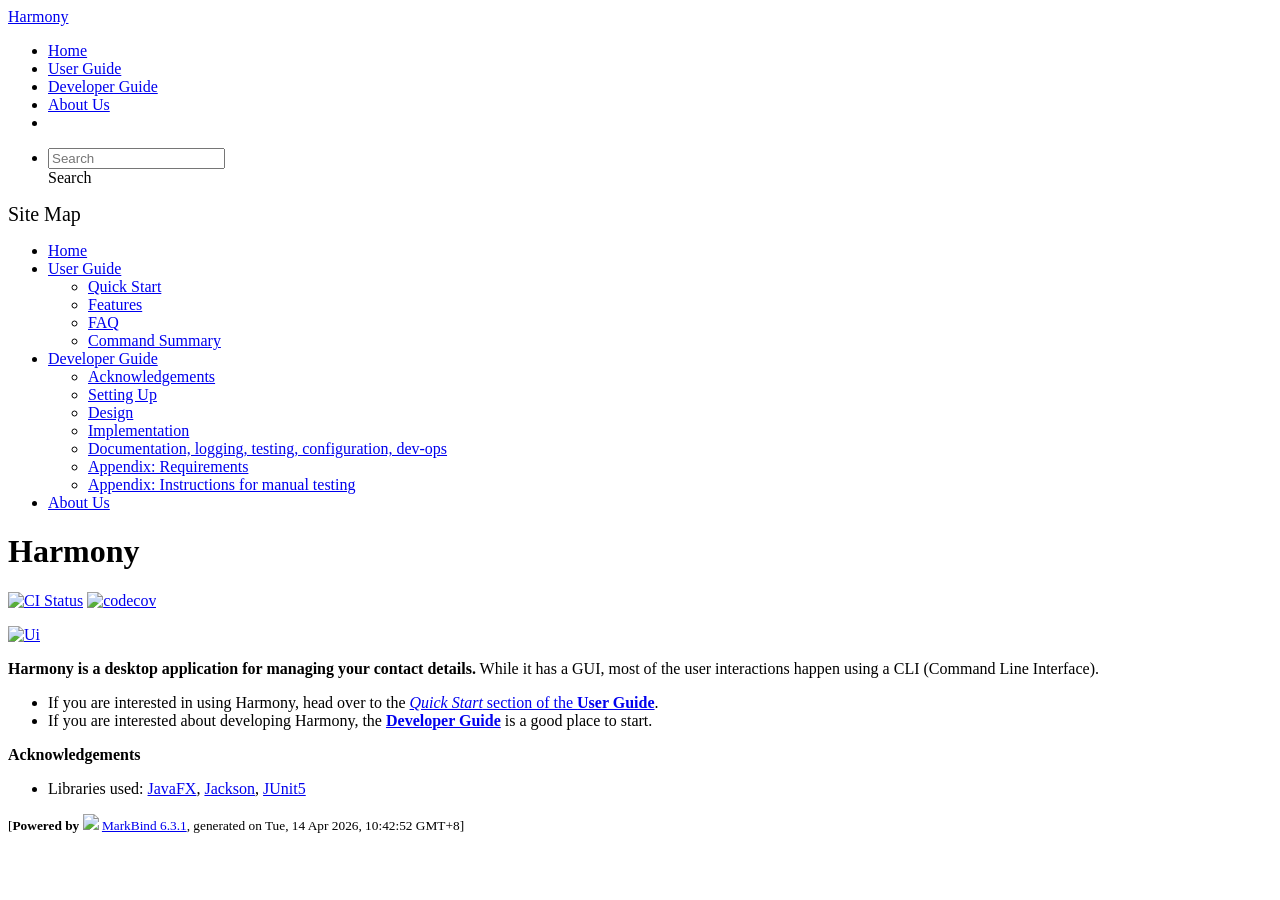
==== index.html @ 98538213 "deploy: 7604fae4b30112987d051586077d49320c16d81e" ====
<!DOCTYPE html>
<html>
<head>
    <meta charset="utf-8">
    <meta http-equiv="X-UA-Compatible" content="IE=edge">
    <meta name="generator" content="MarkBind 6.3.1">
    <meta name="viewport" content="width=device-width, initial-scale=1"><title>Harmony</title> <link rel="stylesheet" href="/tp/markbind/css/bootstrap.min.css"> <link rel="stylesheet" href="/tp/markbind/fontawesome/css/all.min.css"> <link rel="stylesheet" href="/tp/markbind/glyphicons/css/bootstrap-glyphicons.min.css"><link rel="stylesheet" href="/tp/markbind/css/codeblock-light.min.css"><link rel="stylesheet" href="/tp/markbind/css/markbind.min.css"><link rel="stylesheet" href="/tp/plugins/markbind-plugin-anchors/markbind-plugin-anchors.css"><link rel="stylesheet" href="/tp/plugins/markbind-plugin-tree/markbind-plugin-tree.css">
    
  <link rel="stylesheet" href="/tp/stylesheets/main.css">
<link rel="icon" href="/tp/images/SeEduLogo.png"></head>
<script>
  const baseUrl = '/tp'
</script>
<body  data-code-theme="light">
<div id="app"><!--[--><header sticky><div data-v-26aac3dc><nav class="navbar navbar-expand-md d-print-none navbar-dark bg-dark" data-v-26aac3dc><div class="container-fluid" data-v-26aac3dc><div class="navbar-left" data-v-26aac3dc><!--[--><a href="/tp/index.html" title="Home" class="navbar-brand">Harmony</a><!--]--></div><div class="navbar-default" data-v-26aac3dc><ul class="navbar-nav me-auto mt-2 mt-lg-0" data-v-26aac3dc><!--[--> <li><a href="/tp/index.html" class="nav-link">Home</a></li> <li><a href="/tp/UserGuide.html" class="nav-link">User Guide</a></li> <li><a href="/tp/DeveloperGuide.html" class="nav-link">Developer Guide</a></li> <li><a href="/tp/AboutUs.html" class="nav-link">About Us</a></li> <li><a href="https://github.com/AY2526S2-CS2103T-W09-1/tp" target="_blank" class="nav-link"><span><span aria-hidden="true" class="fab fa-github"></span></span></a></li> <!--]--></ul></div><ul class="navbar-nav navbar-right" data-v-26aac3dc><!--[--><li><form class="navbar-form"><div style="position:relative;" class="dropdown" data-v-00e26d0a><!--[--><input value="" data-bs-toggle="dropdown" type="text" class="form-control" placeholder="Search" autocomplete="off" data-v-00e26d0a><div class="form-control placeholder-div-hidden" data-v-00e26d0a>Search</div><!--]--><ul class="dropdown-menu search-dropdown-menu dropdown-menu-hidden dropdown-menu-end" data-v-00e26d0a><!--[--><!--]--></ul></div></form></li><!--]--></ul></div></nav><div style="display:none;" class="lower-navbar-container" data-v-26aac3dc><!--[--><!----><!----><!--]--></div></div></header> <div id="flex-body"><nav id="site-nav" data-v-6b1b63d2><!--[--><div class="site-nav-top"><div class="fw-bold mb-2" style="font-size:1.25rem;">Site Map</div></div> <div class="nav-component slim-scroll"><div class="site-nav-root"><!--[--><ul class="site-nav-list site-nav-list-root" data-v-6b1b63d2><!--[--><li><div class="site-nav-default-list-item site-nav-list-item-0" onclick="handleSiteNavClick(this)"><a href="/tp/index.html">Home</a></div></li> <li><div class="site-nav-default-list-item site-nav-list-item-0" onclick="handleSiteNavClick(this)"><a href="/tp/UserGuide.html">User Guide</a> <div class="site-nav-dropdown-btn-container"><i class="site-nav-dropdown-btn-icon site-nav-rotate-icon" onclick="handleSiteNavClick(this.parentNode.parentNode, false); event.stopPropagation();"><span class="glyphicon glyphicon-menu-down" aria-hidden="true"></span></i></div></div><ul class="site-nav-dropdown-container site-nav-dropdown-container-open site-nav-list"><li><div class="site-nav-default-list-item site-nav-list-item-1" onclick="handleSiteNavClick(this)"><a href="/tp/UserGuide.html#quick-start">Quick Start</a></div></li> <li><div class="site-nav-default-list-item site-nav-list-item-1" onclick="handleSiteNavClick(this)"><a href="/tp/UserGuide.html#features">Features</a></div></li> <li><div class="site-nav-default-list-item site-nav-list-item-1" onclick="handleSiteNavClick(this)"><a href="/tp/UserGuide.html#faq">FAQ</a></div></li> <li><div class="site-nav-default-list-item site-nav-list-item-1" onclick="handleSiteNavClick(this)"><a href="/tp/UserGuide.html#faq">Command Summary</a></div></li></ul></li> <li><div class="site-nav-default-list-item site-nav-list-item-0" onclick="handleSiteNavClick(this)"><a href="/tp/DeveloperGuide.html">Developer Guide</a> <div class="site-nav-dropdown-btn-container"><i class="site-nav-dropdown-btn-icon site-nav-rotate-icon" onclick="handleSiteNavClick(this.parentNode.parentNode, false); event.stopPropagation();"><span class="glyphicon glyphicon-menu-down" aria-hidden="true"></span></i></div></div><ul class="site-nav-dropdown-container site-nav-dropdown-container-open site-nav-list"><li><div class="site-nav-default-list-item site-nav-list-item-1" onclick="handleSiteNavClick(this)"><a href="/tp/DeveloperGuide.html#acknowledgements">Acknowledgements</a></div></li> <li><div class="site-nav-default-list-item site-nav-list-item-1" onclick="handleSiteNavClick(this)"><a href="/tp/DeveloperGuide.html#setting-up-getting-started">Setting Up</a></div></li> <li><div class="site-nav-default-list-item site-nav-list-item-1" onclick="handleSiteNavClick(this)"><a href="/tp/DeveloperGuide.html#design">Design</a></div></li> <li><div class="site-nav-default-list-item site-nav-list-item-1" onclick="handleSiteNavClick(this)"><a href="/tp/DeveloperGuide.html#implementation">Implementation</a></div></li> <li><div class="site-nav-default-list-item site-nav-list-item-1" onclick="handleSiteNavClick(this)"><a href="/tp/DeveloperGuide.html#documentation-logging-testing-configuration-dev-ops">Documentation, logging, testing, configuration, dev-ops</a></div></li> <li><div class="site-nav-default-list-item site-nav-list-item-1" onclick="handleSiteNavClick(this)"><a href="/tp/DeveloperGuide.html#appendix-requirements">Appendix: Requirements</a></div></li> <li><div class="site-nav-default-list-item site-nav-list-item-1" onclick="handleSiteNavClick(this)"><a href="/tp/DeveloperGuide.html#appendix-instructions-for-manual-testing">Appendix: Instructions for manual testing</a></div></li></ul></li> <li><div class="site-nav-default-list-item site-nav-list-item-0" onclick="handleSiteNavClick(this)"><a href="/tp/AboutUs.html">About Us</a></div></li><!--]--><!--v-if--></ul><!--]--></div></div><!--]--><!--v-if--></nav> <div id="content-wrapper"><h1 id="harmony">Harmony<a class="fa fa-anchor" href="#harmony" onclick="event.stopPropagation()"></a></h1> <p><a href="https://github.com/AY2526S2-CS2103T-W09-1/tp/actions"><img src="https://github.com/AY2526S2-CS2103T-W09-1/tp/workflows/Java%20CI/badge.svg" alt="CI Status" class="img-fluid"></a> <a href="https://codecov.io/gh/AY2526S2-CS2103T-W09-1/tp"><img src="https://codecov.io/gh/AY2526S2-CS2103T-W09-1/tp/branch/master/graph/badge.svg" alt="codecov" class="img-fluid"></a></p> <p><a href="/tp/images/Ui.png" target="_self"><img src="/tp/images/Ui.png" alt="Ui" class="img-fluid"></a></p> <p><strong>Harmony is a desktop application for managing your contact details.</strong> While it has a GUI, most of the user interactions happen using a CLI (Command Line Interface).</p> <ul><li>If you are interested in using Harmony, head over to the <a href="/tp/UserGuide.html#quick-start"><em>Quick Start</em> section of the <strong>User Guide</strong></a>.</li> <li>If you are interested about developing Harmony, the <a href="/tp/DeveloperGuide.html"><strong>Developer Guide</strong></a> is a good place to start.</li></ul> <p><strong>Acknowledgements</strong></p> <ul><li>Libraries used: <a href="https://openjfx.io/">JavaFX</a>, <a href="https://github.com/FasterXML/jackson">Jackson</a>, <a href="https://github.com/junit-team/junit5">JUnit5</a></li></ul></div> <nav id="page-nav" data-v-6b1b63d2><!--[--><div class="nav-component slim-scroll"></div><!--]--><!--v-if--></nav> <div class="scroll-top-button fa-lg d-print-none" style="display:none;bottom:2%;right:2%;position:fixed;" aria-hidden="true"><!--[--><i class="fas fa-arrow-circle-up"></i><!--]--></div></div> <footer><div class="text-center"><small>[<span><strong>Powered by</strong></span> <img src="https://markbind.org/favicon.ico" width="30"> <a href="https://markbind.org/">MarkBind 6.3.1</a>, generated on Tue, 14 Apr 2026, 10:42:52 GMT+8]</small></div></footer><!--]--></div>
</body><script src="/tp/markbind/js/bootstrap-utility.min.js"></script>
<script src="/tp/markbind/js/polyfill.min.js"></script>
<script src="/tp/markbind/js/vue.global.prod.min.js"></script>
<script src="/tp/markbind/js/markbind.min.js"></script>
<script src="index.page-vue-render.js"></script>
<script>
  MarkBind.setupWithSearch()
</script>
</html>
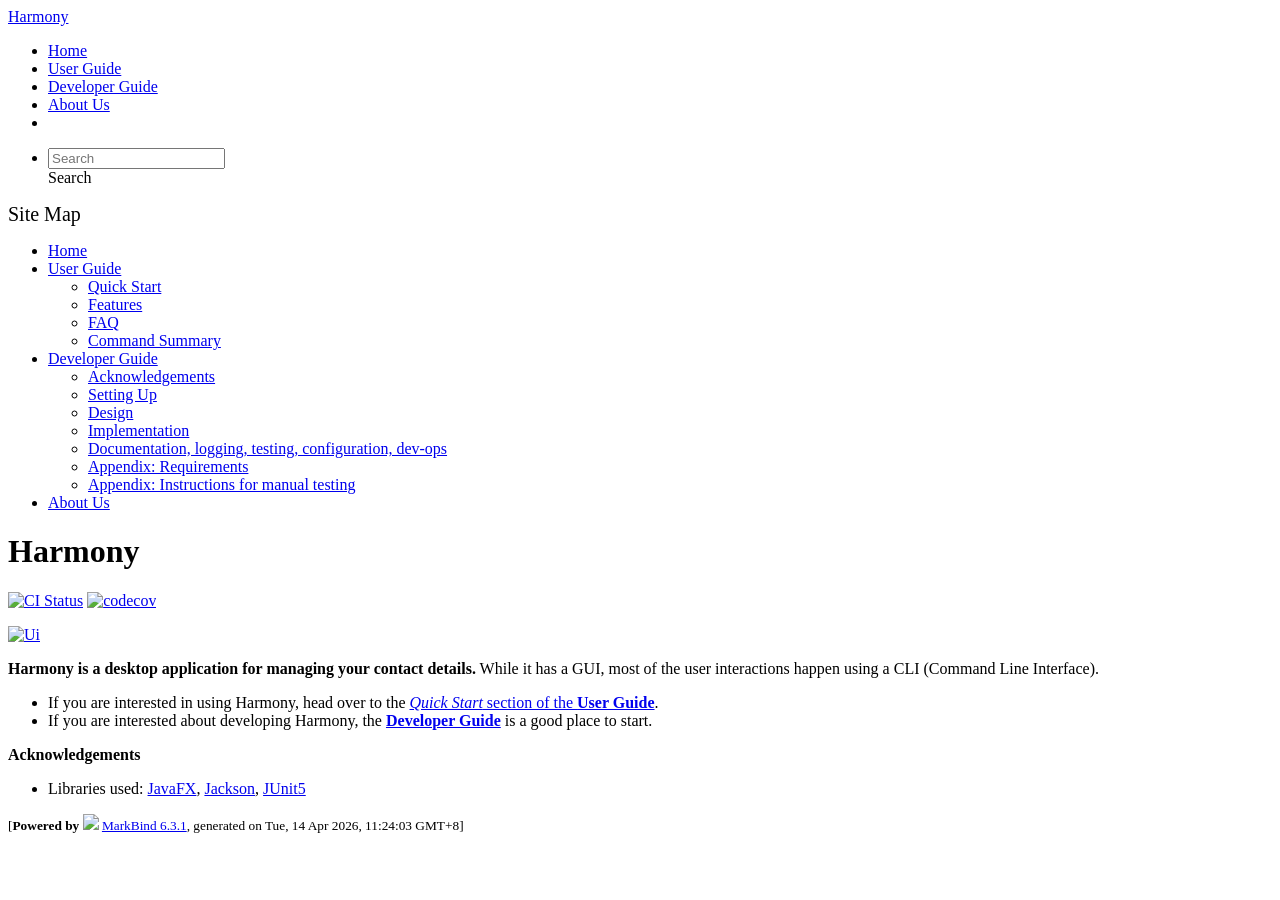
==== commit 32b9df5f: "deploy: 39a08f2276ee41a630e1f2f681be6c60ef7037de" ====
--- a/index.html
+++ b/index.html
@@ -12,7 +12,7 @@
   const baseUrl = '/tp'
 </script>
 <body  data-code-theme="light">
-<div id="app"><!--[--><header sticky><div data-v-26aac3dc><nav class="navbar navbar-expand-md d-print-none navbar-dark bg-dark" data-v-26aac3dc><div class="container-fluid" data-v-26aac3dc><div class="navbar-left" data-v-26aac3dc><!--[--><a href="/tp/index.html" title="Home" class="navbar-brand">Harmony</a><!--]--></div><div class="navbar-default" data-v-26aac3dc><ul class="navbar-nav me-auto mt-2 mt-lg-0" data-v-26aac3dc><!--[--> <li><a href="/tp/index.html" class="nav-link">Home</a></li> <li><a href="/tp/UserGuide.html" class="nav-link">User Guide</a></li> <li><a href="/tp/DeveloperGuide.html" class="nav-link">Developer Guide</a></li> <li><a href="/tp/AboutUs.html" class="nav-link">About Us</a></li> <li><a href="https://github.com/AY2526S2-CS2103T-W09-1/tp" target="_blank" class="nav-link"><span><span aria-hidden="true" class="fab fa-github"></span></span></a></li> <!--]--></ul></div><ul class="navbar-nav navbar-right" data-v-26aac3dc><!--[--><li><form class="navbar-form"><div style="position:relative;" class="dropdown" data-v-00e26d0a><!--[--><input value="" data-bs-toggle="dropdown" type="text" class="form-control" placeholder="Search" autocomplete="off" data-v-00e26d0a><div class="form-control placeholder-div-hidden" data-v-00e26d0a>Search</div><!--]--><ul class="dropdown-menu search-dropdown-menu dropdown-menu-hidden dropdown-menu-end" data-v-00e26d0a><!--[--><!--]--></ul></div></form></li><!--]--></ul></div></nav><div style="display:none;" class="lower-navbar-container" data-v-26aac3dc><!--[--><!----><!----><!--]--></div></div></header> <div id="flex-body"><nav id="site-nav" data-v-6b1b63d2><!--[--><div class="site-nav-top"><div class="fw-bold mb-2" style="font-size:1.25rem;">Site Map</div></div> <div class="nav-component slim-scroll"><div class="site-nav-root"><!--[--><ul class="site-nav-list site-nav-list-root" data-v-6b1b63d2><!--[--><li><div class="site-nav-default-list-item site-nav-list-item-0" onclick="handleSiteNavClick(this)"><a href="/tp/index.html">Home</a></div></li> <li><div class="site-nav-default-list-item site-nav-list-item-0" onclick="handleSiteNavClick(this)"><a href="/tp/UserGuide.html">User Guide</a> <div class="site-nav-dropdown-btn-container"><i class="site-nav-dropdown-btn-icon site-nav-rotate-icon" onclick="handleSiteNavClick(this.parentNode.parentNode, false); event.stopPropagation();"><span class="glyphicon glyphicon-menu-down" aria-hidden="true"></span></i></div></div><ul class="site-nav-dropdown-container site-nav-dropdown-container-open site-nav-list"><li><div class="site-nav-default-list-item site-nav-list-item-1" onclick="handleSiteNavClick(this)"><a href="/tp/UserGuide.html#quick-start">Quick Start</a></div></li> <li><div class="site-nav-default-list-item site-nav-list-item-1" onclick="handleSiteNavClick(this)"><a href="/tp/UserGuide.html#features">Features</a></div></li> <li><div class="site-nav-default-list-item site-nav-list-item-1" onclick="handleSiteNavClick(this)"><a href="/tp/UserGuide.html#faq">FAQ</a></div></li> <li><div class="site-nav-default-list-item site-nav-list-item-1" onclick="handleSiteNavClick(this)"><a href="/tp/UserGuide.html#faq">Command Summary</a></div></li></ul></li> <li><div class="site-nav-default-list-item site-nav-list-item-0" onclick="handleSiteNavClick(this)"><a href="/tp/DeveloperGuide.html">Developer Guide</a> <div class="site-nav-dropdown-btn-container"><i class="site-nav-dropdown-btn-icon site-nav-rotate-icon" onclick="handleSiteNavClick(this.parentNode.parentNode, false); event.stopPropagation();"><span class="glyphicon glyphicon-menu-down" aria-hidden="true"></span></i></div></div><ul class="site-nav-dropdown-container site-nav-dropdown-container-open site-nav-list"><li><div class="site-nav-default-list-item site-nav-list-item-1" onclick="handleSiteNavClick(this)"><a href="/tp/DeveloperGuide.html#acknowledgements">Acknowledgements</a></div></li> <li><div class="site-nav-default-list-item site-nav-list-item-1" onclick="handleSiteNavClick(this)"><a href="/tp/DeveloperGuide.html#setting-up-getting-started">Setting Up</a></div></li> <li><div class="site-nav-default-list-item site-nav-list-item-1" onclick="handleSiteNavClick(this)"><a href="/tp/DeveloperGuide.html#design">Design</a></div></li> <li><div class="site-nav-default-list-item site-nav-list-item-1" onclick="handleSiteNavClick(this)"><a href="/tp/DeveloperGuide.html#implementation">Implementation</a></div></li> <li><div class="site-nav-default-list-item site-nav-list-item-1" onclick="handleSiteNavClick(this)"><a href="/tp/DeveloperGuide.html#documentation-logging-testing-configuration-dev-ops">Documentation, logging, testing, configuration, dev-ops</a></div></li> <li><div class="site-nav-default-list-item site-nav-list-item-1" onclick="handleSiteNavClick(this)"><a href="/tp/DeveloperGuide.html#appendix-requirements">Appendix: Requirements</a></div></li> <li><div class="site-nav-default-list-item site-nav-list-item-1" onclick="handleSiteNavClick(this)"><a href="/tp/DeveloperGuide.html#appendix-instructions-for-manual-testing">Appendix: Instructions for manual testing</a></div></li></ul></li> <li><div class="site-nav-default-list-item site-nav-list-item-0" onclick="handleSiteNavClick(this)"><a href="/tp/AboutUs.html">About Us</a></div></li><!--]--><!--v-if--></ul><!--]--></div></div><!--]--><!--v-if--></nav> <div id="content-wrapper"><h1 id="harmony">Harmony<a class="fa fa-anchor" href="#harmony" onclick="event.stopPropagation()"></a></h1> <p><a href="https://github.com/AY2526S2-CS2103T-W09-1/tp/actions"><img src="https://github.com/AY2526S2-CS2103T-W09-1/tp/workflows/Java%20CI/badge.svg" alt="CI Status" class="img-fluid"></a> <a href="https://codecov.io/gh/AY2526S2-CS2103T-W09-1/tp"><img src="https://codecov.io/gh/AY2526S2-CS2103T-W09-1/tp/branch/master/graph/badge.svg" alt="codecov" class="img-fluid"></a></p> <p><a href="/tp/images/Ui.png" target="_self"><img src="/tp/images/Ui.png" alt="Ui" class="img-fluid"></a></p> <p><strong>Harmony is a desktop application for managing your contact details.</strong> While it has a GUI, most of the user interactions happen using a CLI (Command Line Interface).</p> <ul><li>If you are interested in using Harmony, head over to the <a href="/tp/UserGuide.html#quick-start"><em>Quick Start</em> section of the <strong>User Guide</strong></a>.</li> <li>If you are interested about developing Harmony, the <a href="/tp/DeveloperGuide.html"><strong>Developer Guide</strong></a> is a good place to start.</li></ul> <p><strong>Acknowledgements</strong></p> <ul><li>Libraries used: <a href="https://openjfx.io/">JavaFX</a>, <a href="https://github.com/FasterXML/jackson">Jackson</a>, <a href="https://github.com/junit-team/junit5">JUnit5</a></li></ul></div> <nav id="page-nav" data-v-6b1b63d2><!--[--><div class="nav-component slim-scroll"></div><!--]--><!--v-if--></nav> <div class="scroll-top-button fa-lg d-print-none" style="display:none;bottom:2%;right:2%;position:fixed;" aria-hidden="true"><!--[--><i class="fas fa-arrow-circle-up"></i><!--]--></div></div> <footer><div class="text-center"><small>[<span><strong>Powered by</strong></span> <img src="https://markbind.org/favicon.ico" width="30"> <a href="https://markbind.org/">MarkBind 6.3.1</a>, generated on Tue, 14 Apr 2026, 10:42:52 GMT+8]</small></div></footer><!--]--></div>
+<div id="app"><!--[--><header sticky><div data-v-26aac3dc><nav class="navbar navbar-expand-md d-print-none navbar-dark bg-dark" data-v-26aac3dc><div class="container-fluid" data-v-26aac3dc><div class="navbar-left" data-v-26aac3dc><!--[--><a href="/tp/index.html" title="Home" class="navbar-brand">Harmony</a><!--]--></div><div class="navbar-default" data-v-26aac3dc><ul class="navbar-nav me-auto mt-2 mt-lg-0" data-v-26aac3dc><!--[--> <li><a href="/tp/index.html" class="nav-link">Home</a></li> <li><a href="/tp/UserGuide.html" class="nav-link">User Guide</a></li> <li><a href="/tp/DeveloperGuide.html" class="nav-link">Developer Guide</a></li> <li><a href="/tp/AboutUs.html" class="nav-link">About Us</a></li> <li><a href="https://github.com/AY2526S2-CS2103T-W09-1/tp" target="_blank" class="nav-link"><span><span aria-hidden="true" class="fab fa-github"></span></span></a></li> <!--]--></ul></div><ul class="navbar-nav navbar-right" data-v-26aac3dc><!--[--><li><form class="navbar-form"><div style="position:relative;" class="dropdown" data-v-00e26d0a><!--[--><input value="" data-bs-toggle="dropdown" type="text" class="form-control" placeholder="Search" autocomplete="off" data-v-00e26d0a><div class="form-control placeholder-div-hidden" data-v-00e26d0a>Search</div><!--]--><ul class="dropdown-menu search-dropdown-menu dropdown-menu-hidden dropdown-menu-end" data-v-00e26d0a><!--[--><!--]--></ul></div></form></li><!--]--></ul></div></nav><div style="display:none;" class="lower-navbar-container" data-v-26aac3dc><!--[--><!----><!----><!--]--></div></div></header> <div id="flex-body"><nav id="site-nav" data-v-6b1b63d2><!--[--><div class="site-nav-top"><div class="fw-bold mb-2" style="font-size:1.25rem;">Site Map</div></div> <div class="nav-component slim-scroll"><div class="site-nav-root"><!--[--><ul class="site-nav-list site-nav-list-root" data-v-6b1b63d2><!--[--><li><div class="site-nav-default-list-item site-nav-list-item-0" onclick="handleSiteNavClick(this)"><a href="/tp/index.html">Home</a></div></li> <li><div class="site-nav-default-list-item site-nav-list-item-0" onclick="handleSiteNavClick(this)"><a href="/tp/UserGuide.html">User Guide</a> <div class="site-nav-dropdown-btn-container"><i class="site-nav-dropdown-btn-icon site-nav-rotate-icon" onclick="handleSiteNavClick(this.parentNode.parentNode, false); event.stopPropagation();"><span class="glyphicon glyphicon-menu-down" aria-hidden="true"></span></i></div></div><ul class="site-nav-dropdown-container site-nav-dropdown-container-open site-nav-list"><li><div class="site-nav-default-list-item site-nav-list-item-1" onclick="handleSiteNavClick(this)"><a href="/tp/UserGuide.html#quick-start">Quick Start</a></div></li> <li><div class="site-nav-default-list-item site-nav-list-item-1" onclick="handleSiteNavClick(this)"><a href="/tp/UserGuide.html#features">Features</a></div></li> <li><div class="site-nav-default-list-item site-nav-list-item-1" onclick="handleSiteNavClick(this)"><a href="/tp/UserGuide.html#faq">FAQ</a></div></li> <li><div class="site-nav-default-list-item site-nav-list-item-1" onclick="handleSiteNavClick(this)"><a href="/tp/UserGuide.html#faq">Command Summary</a></div></li></ul></li> <li><div class="site-nav-default-list-item site-nav-list-item-0" onclick="handleSiteNavClick(this)"><a href="/tp/DeveloperGuide.html">Developer Guide</a> <div class="site-nav-dropdown-btn-container"><i class="site-nav-dropdown-btn-icon site-nav-rotate-icon" onclick="handleSiteNavClick(this.parentNode.parentNode, false); event.stopPropagation();"><span class="glyphicon glyphicon-menu-down" aria-hidden="true"></span></i></div></div><ul class="site-nav-dropdown-container site-nav-dropdown-container-open site-nav-list"><li><div class="site-nav-default-list-item site-nav-list-item-1" onclick="handleSiteNavClick(this)"><a href="/tp/DeveloperGuide.html#acknowledgements">Acknowledgements</a></div></li> <li><div class="site-nav-default-list-item site-nav-list-item-1" onclick="handleSiteNavClick(this)"><a href="/tp/DeveloperGuide.html#setting-up-getting-started">Setting Up</a></div></li> <li><div class="site-nav-default-list-item site-nav-list-item-1" onclick="handleSiteNavClick(this)"><a href="/tp/DeveloperGuide.html#design">Design</a></div></li> <li><div class="site-nav-default-list-item site-nav-list-item-1" onclick="handleSiteNavClick(this)"><a href="/tp/DeveloperGuide.html#implementation">Implementation</a></div></li> <li><div class="site-nav-default-list-item site-nav-list-item-1" onclick="handleSiteNavClick(this)"><a href="/tp/DeveloperGuide.html#documentation-logging-testing-configuration-dev-ops">Documentation, logging, testing, configuration, dev-ops</a></div></li> <li><div class="site-nav-default-list-item site-nav-list-item-1" onclick="handleSiteNavClick(this)"><a href="/tp/DeveloperGuide.html#appendix-requirements">Appendix: Requirements</a></div></li> <li><div class="site-nav-default-list-item site-nav-list-item-1" onclick="handleSiteNavClick(this)"><a href="/tp/DeveloperGuide.html#appendix-instructions-for-manual-testing">Appendix: Instructions for manual testing</a></div></li></ul></li> <li><div class="site-nav-default-list-item site-nav-list-item-0" onclick="handleSiteNavClick(this)"><a href="/tp/AboutUs.html">About Us</a></div></li><!--]--><!--v-if--></ul><!--]--></div></div><!--]--><!--v-if--></nav> <div id="content-wrapper"><h1 id="harmony">Harmony<a class="fa fa-anchor" href="#harmony" onclick="event.stopPropagation()"></a></h1> <p><a href="https://github.com/AY2526S2-CS2103T-W09-1/tp/actions"><img src="https://github.com/AY2526S2-CS2103T-W09-1/tp/workflows/Java%20CI/badge.svg" alt="CI Status" class="img-fluid"></a> <a href="https://codecov.io/gh/AY2526S2-CS2103T-W09-1/tp"><img src="https://codecov.io/gh/AY2526S2-CS2103T-W09-1/tp/branch/master/graph/badge.svg" alt="codecov" class="img-fluid"></a></p> <p><a href="/tp/images/Ui.png" target="_self"><img src="/tp/images/Ui.png" alt="Ui" class="img-fluid"></a></p> <p><strong>Harmony is a desktop application for managing your contact details.</strong> While it has a GUI, most of the user interactions happen using a CLI (Command Line Interface).</p> <ul><li>If you are interested in using Harmony, head over to the <a href="/tp/UserGuide.html#quick-start"><em>Quick Start</em> section of the <strong>User Guide</strong></a>.</li> <li>If you are interested about developing Harmony, the <a href="/tp/DeveloperGuide.html"><strong>Developer Guide</strong></a> is a good place to start.</li></ul> <p><strong>Acknowledgements</strong></p> <ul><li>Libraries used: <a href="https://openjfx.io/">JavaFX</a>, <a href="https://github.com/FasterXML/jackson">Jackson</a>, <a href="https://github.com/junit-team/junit5">JUnit5</a></li></ul></div> <nav id="page-nav" data-v-6b1b63d2><!--[--><div class="nav-component slim-scroll"></div><!--]--><!--v-if--></nav> <div class="scroll-top-button fa-lg d-print-none" style="display:none;bottom:2%;right:2%;position:fixed;" aria-hidden="true"><!--[--><i class="fas fa-arrow-circle-up"></i><!--]--></div></div> <footer><div class="text-center"><small>[<span><strong>Powered by</strong></span> <img src="https://markbind.org/favicon.ico" width="30"> <a href="https://markbind.org/">MarkBind 6.3.1</a>, generated on Tue, 14 Apr 2026, 11:24:03 GMT+8]</small></div></footer><!--]--></div>
 </body><script src="/tp/markbind/js/bootstrap-utility.min.js"></script>
 <script src="/tp/markbind/js/polyfill.min.js"></script>
 <script src="/tp/markbind/js/vue.global.prod.min.js"></script>
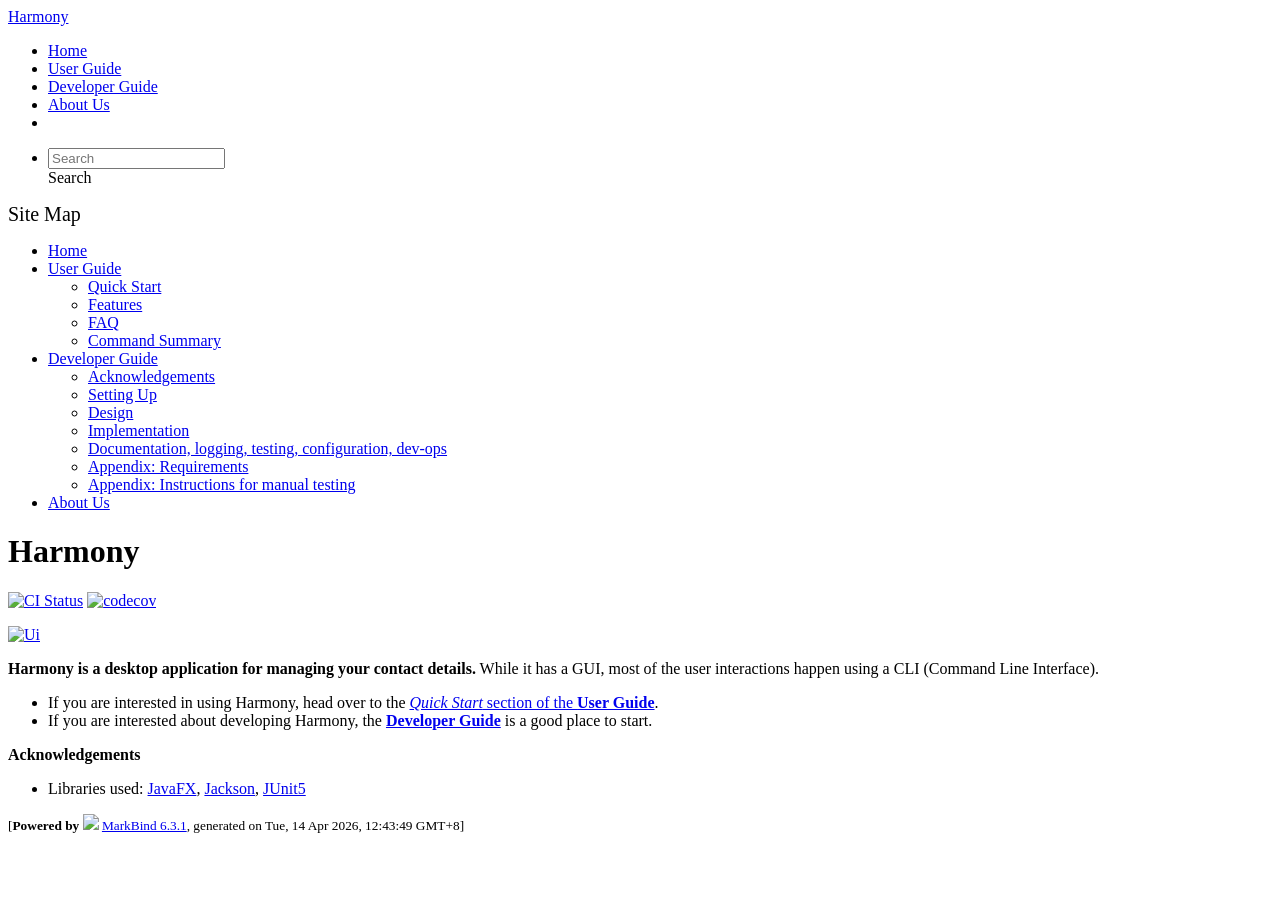
==== commit 2a2b21d5: "deploy: 5ebb8f486e8761789c5e8de533896fc9edd38807" ====
--- a/index.html
+++ b/index.html
@@ -12,7 +12,7 @@
   const baseUrl = '/tp'
 </script>
 <body  data-code-theme="light">
-<div id="app"><!--[--><header sticky><div data-v-26aac3dc><nav class="navbar navbar-expand-md d-print-none navbar-dark bg-dark" data-v-26aac3dc><div class="container-fluid" data-v-26aac3dc><div class="navbar-left" data-v-26aac3dc><!--[--><a href="/tp/index.html" title="Home" class="navbar-brand">Harmony</a><!--]--></div><div class="navbar-default" data-v-26aac3dc><ul class="navbar-nav me-auto mt-2 mt-lg-0" data-v-26aac3dc><!--[--> <li><a href="/tp/index.html" class="nav-link">Home</a></li> <li><a href="/tp/UserGuide.html" class="nav-link">User Guide</a></li> <li><a href="/tp/DeveloperGuide.html" class="nav-link">Developer Guide</a></li> <li><a href="/tp/AboutUs.html" class="nav-link">About Us</a></li> <li><a href="https://github.com/AY2526S2-CS2103T-W09-1/tp" target="_blank" class="nav-link"><span><span aria-hidden="true" class="fab fa-github"></span></span></a></li> <!--]--></ul></div><ul class="navbar-nav navbar-right" data-v-26aac3dc><!--[--><li><form class="navbar-form"><div style="position:relative;" class="dropdown" data-v-00e26d0a><!--[--><input value="" data-bs-toggle="dropdown" type="text" class="form-control" placeholder="Search" autocomplete="off" data-v-00e26d0a><div class="form-control placeholder-div-hidden" data-v-00e26d0a>Search</div><!--]--><ul class="dropdown-menu search-dropdown-menu dropdown-menu-hidden dropdown-menu-end" data-v-00e26d0a><!--[--><!--]--></ul></div></form></li><!--]--></ul></div></nav><div style="display:none;" class="lower-navbar-container" data-v-26aac3dc><!--[--><!----><!----><!--]--></div></div></header> <div id="flex-body"><nav id="site-nav" data-v-6b1b63d2><!--[--><div class="site-nav-top"><div class="fw-bold mb-2" style="font-size:1.25rem;">Site Map</div></div> <div class="nav-component slim-scroll"><div class="site-nav-root"><!--[--><ul class="site-nav-list site-nav-list-root" data-v-6b1b63d2><!--[--><li><div class="site-nav-default-list-item site-nav-list-item-0" onclick="handleSiteNavClick(this)"><a href="/tp/index.html">Home</a></div></li> <li><div class="site-nav-default-list-item site-nav-list-item-0" onclick="handleSiteNavClick(this)"><a href="/tp/UserGuide.html">User Guide</a> <div class="site-nav-dropdown-btn-container"><i class="site-nav-dropdown-btn-icon site-nav-rotate-icon" onclick="handleSiteNavClick(this.parentNode.parentNode, false); event.stopPropagation();"><span class="glyphicon glyphicon-menu-down" aria-hidden="true"></span></i></div></div><ul class="site-nav-dropdown-container site-nav-dropdown-container-open site-nav-list"><li><div class="site-nav-default-list-item site-nav-list-item-1" onclick="handleSiteNavClick(this)"><a href="/tp/UserGuide.html#quick-start">Quick Start</a></div></li> <li><div class="site-nav-default-list-item site-nav-list-item-1" onclick="handleSiteNavClick(this)"><a href="/tp/UserGuide.html#features">Features</a></div></li> <li><div class="site-nav-default-list-item site-nav-list-item-1" onclick="handleSiteNavClick(this)"><a href="/tp/UserGuide.html#faq">FAQ</a></div></li> <li><div class="site-nav-default-list-item site-nav-list-item-1" onclick="handleSiteNavClick(this)"><a href="/tp/UserGuide.html#faq">Command Summary</a></div></li></ul></li> <li><div class="site-nav-default-list-item site-nav-list-item-0" onclick="handleSiteNavClick(this)"><a href="/tp/DeveloperGuide.html">Developer Guide</a> <div class="site-nav-dropdown-btn-container"><i class="site-nav-dropdown-btn-icon site-nav-rotate-icon" onclick="handleSiteNavClick(this.parentNode.parentNode, false); event.stopPropagation();"><span class="glyphicon glyphicon-menu-down" aria-hidden="true"></span></i></div></div><ul class="site-nav-dropdown-container site-nav-dropdown-container-open site-nav-list"><li><div class="site-nav-default-list-item site-nav-list-item-1" onclick="handleSiteNavClick(this)"><a href="/tp/DeveloperGuide.html#acknowledgements">Acknowledgements</a></div></li> <li><div class="site-nav-default-list-item site-nav-list-item-1" onclick="handleSiteNavClick(this)"><a href="/tp/DeveloperGuide.html#setting-up-getting-started">Setting Up</a></div></li> <li><div class="site-nav-default-list-item site-nav-list-item-1" onclick="handleSiteNavClick(this)"><a href="/tp/DeveloperGuide.html#design">Design</a></div></li> <li><div class="site-nav-default-list-item site-nav-list-item-1" onclick="handleSiteNavClick(this)"><a href="/tp/DeveloperGuide.html#implementation">Implementation</a></div></li> <li><div class="site-nav-default-list-item site-nav-list-item-1" onclick="handleSiteNavClick(this)"><a href="/tp/DeveloperGuide.html#documentation-logging-testing-configuration-dev-ops">Documentation, logging, testing, configuration, dev-ops</a></div></li> <li><div class="site-nav-default-list-item site-nav-list-item-1" onclick="handleSiteNavClick(this)"><a href="/tp/DeveloperGuide.html#appendix-requirements">Appendix: Requirements</a></div></li> <li><div class="site-nav-default-list-item site-nav-list-item-1" onclick="handleSiteNavClick(this)"><a href="/tp/DeveloperGuide.html#appendix-instructions-for-manual-testing">Appendix: Instructions for manual testing</a></div></li></ul></li> <li><div class="site-nav-default-list-item site-nav-list-item-0" onclick="handleSiteNavClick(this)"><a href="/tp/AboutUs.html">About Us</a></div></li><!--]--><!--v-if--></ul><!--]--></div></div><!--]--><!--v-if--></nav> <div id="content-wrapper"><h1 id="harmony">Harmony<a class="fa fa-anchor" href="#harmony" onclick="event.stopPropagation()"></a></h1> <p><a href="https://github.com/AY2526S2-CS2103T-W09-1/tp/actions"><img src="https://github.com/AY2526S2-CS2103T-W09-1/tp/workflows/Java%20CI/badge.svg" alt="CI Status" class="img-fluid"></a> <a href="https://codecov.io/gh/AY2526S2-CS2103T-W09-1/tp"><img src="https://codecov.io/gh/AY2526S2-CS2103T-W09-1/tp/branch/master/graph/badge.svg" alt="codecov" class="img-fluid"></a></p> <p><a href="/tp/images/Ui.png" target="_self"><img src="/tp/images/Ui.png" alt="Ui" class="img-fluid"></a></p> <p><strong>Harmony is a desktop application for managing your contact details.</strong> While it has a GUI, most of the user interactions happen using a CLI (Command Line Interface).</p> <ul><li>If you are interested in using Harmony, head over to the <a href="/tp/UserGuide.html#quick-start"><em>Quick Start</em> section of the <strong>User Guide</strong></a>.</li> <li>If you are interested about developing Harmony, the <a href="/tp/DeveloperGuide.html"><strong>Developer Guide</strong></a> is a good place to start.</li></ul> <p><strong>Acknowledgements</strong></p> <ul><li>Libraries used: <a href="https://openjfx.io/">JavaFX</a>, <a href="https://github.com/FasterXML/jackson">Jackson</a>, <a href="https://github.com/junit-team/junit5">JUnit5</a></li></ul></div> <nav id="page-nav" data-v-6b1b63d2><!--[--><div class="nav-component slim-scroll"></div><!--]--><!--v-if--></nav> <div class="scroll-top-button fa-lg d-print-none" style="display:none;bottom:2%;right:2%;position:fixed;" aria-hidden="true"><!--[--><i class="fas fa-arrow-circle-up"></i><!--]--></div></div> <footer><div class="text-center"><small>[<span><strong>Powered by</strong></span> <img src="https://markbind.org/favicon.ico" width="30"> <a href="https://markbind.org/">MarkBind 6.3.1</a>, generated on Tue, 14 Apr 2026, 11:24:03 GMT+8]</small></div></footer><!--]--></div>
+<div id="app"><!--[--><header sticky><div data-v-26aac3dc><nav class="navbar navbar-expand-md d-print-none navbar-dark bg-dark" data-v-26aac3dc><div class="container-fluid" data-v-26aac3dc><div class="navbar-left" data-v-26aac3dc><!--[--><a href="/tp/index.html" title="Home" class="navbar-brand">Harmony</a><!--]--></div><div class="navbar-default" data-v-26aac3dc><ul class="navbar-nav me-auto mt-2 mt-lg-0" data-v-26aac3dc><!--[--> <li><a href="/tp/index.html" class="nav-link">Home</a></li> <li><a href="/tp/UserGuide.html" class="nav-link">User Guide</a></li> <li><a href="/tp/DeveloperGuide.html" class="nav-link">Developer Guide</a></li> <li><a href="/tp/AboutUs.html" class="nav-link">About Us</a></li> <li><a href="https://github.com/AY2526S2-CS2103T-W09-1/tp" target="_blank" class="nav-link"><span><span aria-hidden="true" class="fab fa-github"></span></span></a></li> <!--]--></ul></div><ul class="navbar-nav navbar-right" data-v-26aac3dc><!--[--><li><form class="navbar-form"><div style="position:relative;" class="dropdown" data-v-00e26d0a><!--[--><input value="" data-bs-toggle="dropdown" type="text" class="form-control" placeholder="Search" autocomplete="off" data-v-00e26d0a><div class="form-control placeholder-div-hidden" data-v-00e26d0a>Search</div><!--]--><ul class="dropdown-menu search-dropdown-menu dropdown-menu-hidden dropdown-menu-end" data-v-00e26d0a><!--[--><!--]--></ul></div></form></li><!--]--></ul></div></nav><div style="display:none;" class="lower-navbar-container" data-v-26aac3dc><!--[--><!----><!----><!--]--></div></div></header> <div id="flex-body"><nav id="site-nav" data-v-6b1b63d2><!--[--><div class="site-nav-top"><div class="fw-bold mb-2" style="font-size:1.25rem;">Site Map</div></div> <div class="nav-component slim-scroll"><div class="site-nav-root"><!--[--><ul class="site-nav-list site-nav-list-root" data-v-6b1b63d2><!--[--><li><div class="site-nav-default-list-item site-nav-list-item-0" onclick="handleSiteNavClick(this)"><a href="/tp/index.html">Home</a></div></li> <li><div class="site-nav-default-list-item site-nav-list-item-0" onclick="handleSiteNavClick(this)"><a href="/tp/UserGuide.html">User Guide</a> <div class="site-nav-dropdown-btn-container"><i class="site-nav-dropdown-btn-icon site-nav-rotate-icon" onclick="handleSiteNavClick(this.parentNode.parentNode, false); event.stopPropagation();"><span class="glyphicon glyphicon-menu-down" aria-hidden="true"></span></i></div></div><ul class="site-nav-dropdown-container site-nav-dropdown-container-open site-nav-list"><li><div class="site-nav-default-list-item site-nav-list-item-1" onclick="handleSiteNavClick(this)"><a href="/tp/UserGuide.html#quick-start">Quick Start</a></div></li> <li><div class="site-nav-default-list-item site-nav-list-item-1" onclick="handleSiteNavClick(this)"><a href="/tp/UserGuide.html#features">Features</a></div></li> <li><div class="site-nav-default-list-item site-nav-list-item-1" onclick="handleSiteNavClick(this)"><a href="/tp/UserGuide.html#faq">FAQ</a></div></li> <li><div class="site-nav-default-list-item site-nav-list-item-1" onclick="handleSiteNavClick(this)"><a href="/tp/UserGuide.html#faq">Command Summary</a></div></li></ul></li> <li><div class="site-nav-default-list-item site-nav-list-item-0" onclick="handleSiteNavClick(this)"><a href="/tp/DeveloperGuide.html">Developer Guide</a> <div class="site-nav-dropdown-btn-container"><i class="site-nav-dropdown-btn-icon site-nav-rotate-icon" onclick="handleSiteNavClick(this.parentNode.parentNode, false); event.stopPropagation();"><span class="glyphicon glyphicon-menu-down" aria-hidden="true"></span></i></div></div><ul class="site-nav-dropdown-container site-nav-dropdown-container-open site-nav-list"><li><div class="site-nav-default-list-item site-nav-list-item-1" onclick="handleSiteNavClick(this)"><a href="/tp/DeveloperGuide.html#acknowledgements">Acknowledgements</a></div></li> <li><div class="site-nav-default-list-item site-nav-list-item-1" onclick="handleSiteNavClick(this)"><a href="/tp/DeveloperGuide.html#setting-up-getting-started">Setting Up</a></div></li> <li><div class="site-nav-default-list-item site-nav-list-item-1" onclick="handleSiteNavClick(this)"><a href="/tp/DeveloperGuide.html#design">Design</a></div></li> <li><div class="site-nav-default-list-item site-nav-list-item-1" onclick="handleSiteNavClick(this)"><a href="/tp/DeveloperGuide.html#implementation">Implementation</a></div></li> <li><div class="site-nav-default-list-item site-nav-list-item-1" onclick="handleSiteNavClick(this)"><a href="/tp/DeveloperGuide.html#documentation-logging-testing-configuration-dev-ops">Documentation, logging, testing, configuration, dev-ops</a></div></li> <li><div class="site-nav-default-list-item site-nav-list-item-1" onclick="handleSiteNavClick(this)"><a href="/tp/DeveloperGuide.html#appendix-requirements">Appendix: Requirements</a></div></li> <li><div class="site-nav-default-list-item site-nav-list-item-1" onclick="handleSiteNavClick(this)"><a href="/tp/DeveloperGuide.html#appendix-instructions-for-manual-testing">Appendix: Instructions for manual testing</a></div></li></ul></li> <li><div class="site-nav-default-list-item site-nav-list-item-0" onclick="handleSiteNavClick(this)"><a href="/tp/AboutUs.html">About Us</a></div></li><!--]--><!--v-if--></ul><!--]--></div></div><!--]--><!--v-if--></nav> <div id="content-wrapper"><h1 id="harmony">Harmony<a class="fa fa-anchor" href="#harmony" onclick="event.stopPropagation()"></a></h1> <p><a href="https://github.com/AY2526S2-CS2103T-W09-1/tp/actions"><img src="https://github.com/AY2526S2-CS2103T-W09-1/tp/workflows/Java%20CI/badge.svg" alt="CI Status" class="img-fluid"></a> <a href="https://codecov.io/gh/AY2526S2-CS2103T-W09-1/tp"><img src="https://codecov.io/gh/AY2526S2-CS2103T-W09-1/tp/branch/master/graph/badge.svg" alt="codecov" class="img-fluid"></a></p> <p><a href="/tp/images/Ui.png" target="_self"><img src="/tp/images/Ui.png" alt="Ui" class="img-fluid"></a></p> <p><strong>Harmony is a desktop application for managing your contact details.</strong> While it has a GUI, most of the user interactions happen using a CLI (Command Line Interface).</p> <ul><li>If you are interested in using Harmony, head over to the <a href="/tp/UserGuide.html#quick-start"><em>Quick Start</em> section of the <strong>User Guide</strong></a>.</li> <li>If you are interested about developing Harmony, the <a href="/tp/DeveloperGuide.html"><strong>Developer Guide</strong></a> is a good place to start.</li></ul> <p><strong>Acknowledgements</strong></p> <ul><li>Libraries used: <a href="https://openjfx.io/">JavaFX</a>, <a href="https://github.com/FasterXML/jackson">Jackson</a>, <a href="https://github.com/junit-team/junit5">JUnit5</a></li></ul></div> <nav id="page-nav" data-v-6b1b63d2><!--[--><div class="nav-component slim-scroll"></div><!--]--><!--v-if--></nav> <div class="scroll-top-button fa-lg d-print-none" style="display:none;bottom:2%;right:2%;position:fixed;" aria-hidden="true"><!--[--><i class="fas fa-arrow-circle-up"></i><!--]--></div></div> <footer><div class="text-center"><small>[<span><strong>Powered by</strong></span> <img src="https://markbind.org/favicon.ico" width="30"> <a href="https://markbind.org/">MarkBind 6.3.1</a>, generated on Tue, 14 Apr 2026, 12:43:49 GMT+8]</small></div></footer><!--]--></div>
 </body><script src="/tp/markbind/js/bootstrap-utility.min.js"></script>
 <script src="/tp/markbind/js/polyfill.min.js"></script>
 <script src="/tp/markbind/js/vue.global.prod.min.js"></script>
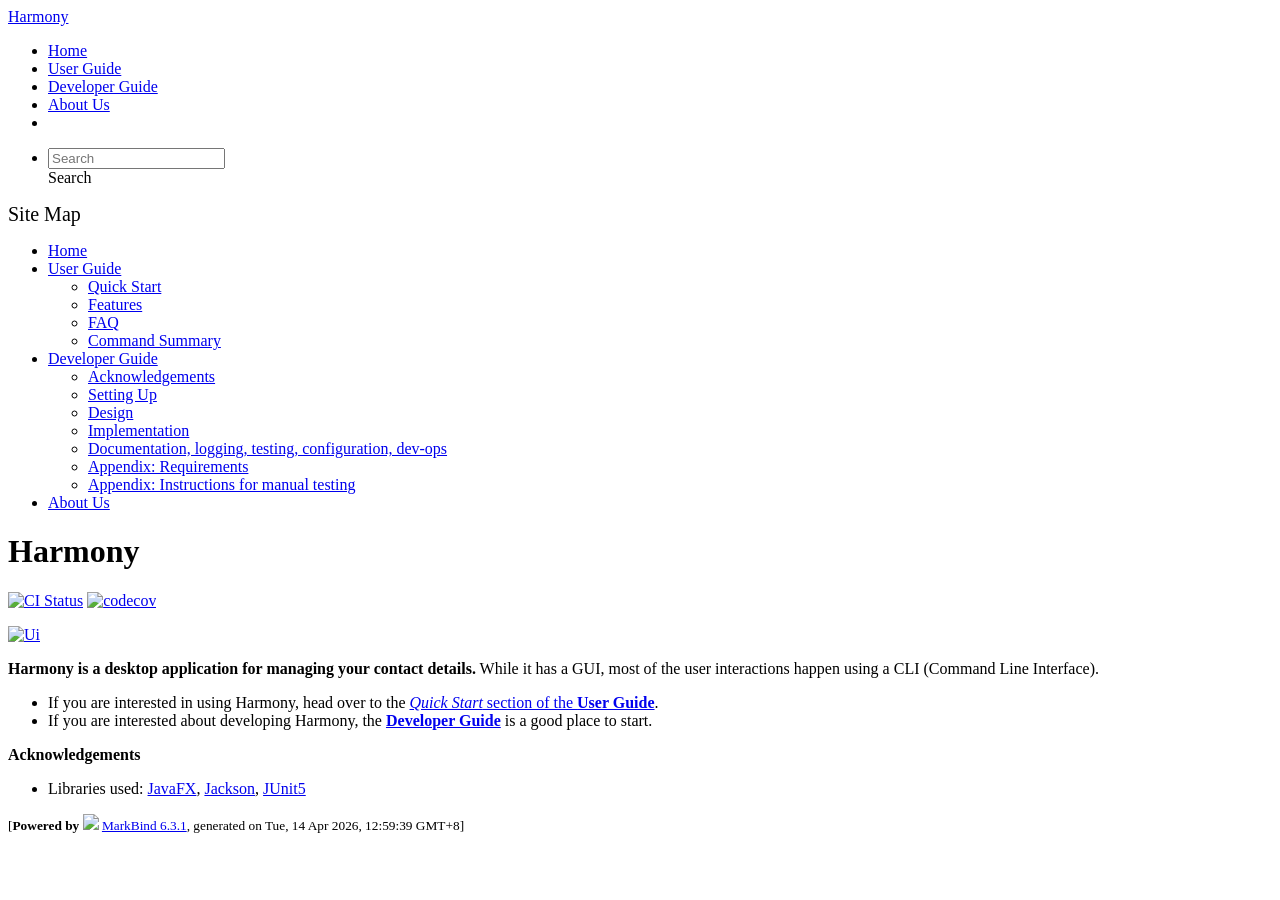
==== commit 3fd51065: "deploy: 79433440152342e110963e0cc4b7a11be51decd9" ====
--- a/index.html
+++ b/index.html
@@ -12,7 +12,7 @@
   const baseUrl = '/tp'
 </script>
 <body  data-code-theme="light">
-<div id="app"><!--[--><header sticky><div data-v-26aac3dc><nav class="navbar navbar-expand-md d-print-none navbar-dark bg-dark" data-v-26aac3dc><div class="container-fluid" data-v-26aac3dc><div class="navbar-left" data-v-26aac3dc><!--[--><a href="/tp/index.html" title="Home" class="navbar-brand">Harmony</a><!--]--></div><div class="navbar-default" data-v-26aac3dc><ul class="navbar-nav me-auto mt-2 mt-lg-0" data-v-26aac3dc><!--[--> <li><a href="/tp/index.html" class="nav-link">Home</a></li> <li><a href="/tp/UserGuide.html" class="nav-link">User Guide</a></li> <li><a href="/tp/DeveloperGuide.html" class="nav-link">Developer Guide</a></li> <li><a href="/tp/AboutUs.html" class="nav-link">About Us</a></li> <li><a href="https://github.com/AY2526S2-CS2103T-W09-1/tp" target="_blank" class="nav-link"><span><span aria-hidden="true" class="fab fa-github"></span></span></a></li> <!--]--></ul></div><ul class="navbar-nav navbar-right" data-v-26aac3dc><!--[--><li><form class="navbar-form"><div style="position:relative;" class="dropdown" data-v-00e26d0a><!--[--><input value="" data-bs-toggle="dropdown" type="text" class="form-control" placeholder="Search" autocomplete="off" data-v-00e26d0a><div class="form-control placeholder-div-hidden" data-v-00e26d0a>Search</div><!--]--><ul class="dropdown-menu search-dropdown-menu dropdown-menu-hidden dropdown-menu-end" data-v-00e26d0a><!--[--><!--]--></ul></div></form></li><!--]--></ul></div></nav><div style="display:none;" class="lower-navbar-container" data-v-26aac3dc><!--[--><!----><!----><!--]--></div></div></header> <div id="flex-body"><nav id="site-nav" data-v-6b1b63d2><!--[--><div class="site-nav-top"><div class="fw-bold mb-2" style="font-size:1.25rem;">Site Map</div></div> <div class="nav-component slim-scroll"><div class="site-nav-root"><!--[--><ul class="site-nav-list site-nav-list-root" data-v-6b1b63d2><!--[--><li><div class="site-nav-default-list-item site-nav-list-item-0" onclick="handleSiteNavClick(this)"><a href="/tp/index.html">Home</a></div></li> <li><div class="site-nav-default-list-item site-nav-list-item-0" onclick="handleSiteNavClick(this)"><a href="/tp/UserGuide.html">User Guide</a> <div class="site-nav-dropdown-btn-container"><i class="site-nav-dropdown-btn-icon site-nav-rotate-icon" onclick="handleSiteNavClick(this.parentNode.parentNode, false); event.stopPropagation();"><span class="glyphicon glyphicon-menu-down" aria-hidden="true"></span></i></div></div><ul class="site-nav-dropdown-container site-nav-dropdown-container-open site-nav-list"><li><div class="site-nav-default-list-item site-nav-list-item-1" onclick="handleSiteNavClick(this)"><a href="/tp/UserGuide.html#quick-start">Quick Start</a></div></li> <li><div class="site-nav-default-list-item site-nav-list-item-1" onclick="handleSiteNavClick(this)"><a href="/tp/UserGuide.html#features">Features</a></div></li> <li><div class="site-nav-default-list-item site-nav-list-item-1" onclick="handleSiteNavClick(this)"><a href="/tp/UserGuide.html#faq">FAQ</a></div></li> <li><div class="site-nav-default-list-item site-nav-list-item-1" onclick="handleSiteNavClick(this)"><a href="/tp/UserGuide.html#faq">Command Summary</a></div></li></ul></li> <li><div class="site-nav-default-list-item site-nav-list-item-0" onclick="handleSiteNavClick(this)"><a href="/tp/DeveloperGuide.html">Developer Guide</a> <div class="site-nav-dropdown-btn-container"><i class="site-nav-dropdown-btn-icon site-nav-rotate-icon" onclick="handleSiteNavClick(this.parentNode.parentNode, false); event.stopPropagation();"><span class="glyphicon glyphicon-menu-down" aria-hidden="true"></span></i></div></div><ul class="site-nav-dropdown-container site-nav-dropdown-container-open site-nav-list"><li><div class="site-nav-default-list-item site-nav-list-item-1" onclick="handleSiteNavClick(this)"><a href="/tp/DeveloperGuide.html#acknowledgements">Acknowledgements</a></div></li> <li><div class="site-nav-default-list-item site-nav-list-item-1" onclick="handleSiteNavClick(this)"><a href="/tp/DeveloperGuide.html#setting-up-getting-started">Setting Up</a></div></li> <li><div class="site-nav-default-list-item site-nav-list-item-1" onclick="handleSiteNavClick(this)"><a href="/tp/DeveloperGuide.html#design">Design</a></div></li> <li><div class="site-nav-default-list-item site-nav-list-item-1" onclick="handleSiteNavClick(this)"><a href="/tp/DeveloperGuide.html#implementation">Implementation</a></div></li> <li><div class="site-nav-default-list-item site-nav-list-item-1" onclick="handleSiteNavClick(this)"><a href="/tp/DeveloperGuide.html#documentation-logging-testing-configuration-dev-ops">Documentation, logging, testing, configuration, dev-ops</a></div></li> <li><div class="site-nav-default-list-item site-nav-list-item-1" onclick="handleSiteNavClick(this)"><a href="/tp/DeveloperGuide.html#appendix-requirements">Appendix: Requirements</a></div></li> <li><div class="site-nav-default-list-item site-nav-list-item-1" onclick="handleSiteNavClick(this)"><a href="/tp/DeveloperGuide.html#appendix-instructions-for-manual-testing">Appendix: Instructions for manual testing</a></div></li></ul></li> <li><div class="site-nav-default-list-item site-nav-list-item-0" onclick="handleSiteNavClick(this)"><a href="/tp/AboutUs.html">About Us</a></div></li><!--]--><!--v-if--></ul><!--]--></div></div><!--]--><!--v-if--></nav> <div id="content-wrapper"><h1 id="harmony">Harmony<a class="fa fa-anchor" href="#harmony" onclick="event.stopPropagation()"></a></h1> <p><a href="https://github.com/AY2526S2-CS2103T-W09-1/tp/actions"><img src="https://github.com/AY2526S2-CS2103T-W09-1/tp/workflows/Java%20CI/badge.svg" alt="CI Status" class="img-fluid"></a> <a href="https://codecov.io/gh/AY2526S2-CS2103T-W09-1/tp"><img src="https://codecov.io/gh/AY2526S2-CS2103T-W09-1/tp/branch/master/graph/badge.svg" alt="codecov" class="img-fluid"></a></p> <p><a href="/tp/images/Ui.png" target="_self"><img src="/tp/images/Ui.png" alt="Ui" class="img-fluid"></a></p> <p><strong>Harmony is a desktop application for managing your contact details.</strong> While it has a GUI, most of the user interactions happen using a CLI (Command Line Interface).</p> <ul><li>If you are interested in using Harmony, head over to the <a href="/tp/UserGuide.html#quick-start"><em>Quick Start</em> section of the <strong>User Guide</strong></a>.</li> <li>If you are interested about developing Harmony, the <a href="/tp/DeveloperGuide.html"><strong>Developer Guide</strong></a> is a good place to start.</li></ul> <p><strong>Acknowledgements</strong></p> <ul><li>Libraries used: <a href="https://openjfx.io/">JavaFX</a>, <a href="https://github.com/FasterXML/jackson">Jackson</a>, <a href="https://github.com/junit-team/junit5">JUnit5</a></li></ul></div> <nav id="page-nav" data-v-6b1b63d2><!--[--><div class="nav-component slim-scroll"></div><!--]--><!--v-if--></nav> <div class="scroll-top-button fa-lg d-print-none" style="display:none;bottom:2%;right:2%;position:fixed;" aria-hidden="true"><!--[--><i class="fas fa-arrow-circle-up"></i><!--]--></div></div> <footer><div class="text-center"><small>[<span><strong>Powered by</strong></span> <img src="https://markbind.org/favicon.ico" width="30"> <a href="https://markbind.org/">MarkBind 6.3.1</a>, generated on Tue, 14 Apr 2026, 12:43:49 GMT+8]</small></div></footer><!--]--></div>
+<div id="app"><!--[--><header sticky><div data-v-26aac3dc><nav class="navbar navbar-expand-md d-print-none navbar-dark bg-dark" data-v-26aac3dc><div class="container-fluid" data-v-26aac3dc><div class="navbar-left" data-v-26aac3dc><!--[--><a href="/tp/index.html" title="Home" class="navbar-brand">Harmony</a><!--]--></div><div class="navbar-default" data-v-26aac3dc><ul class="navbar-nav me-auto mt-2 mt-lg-0" data-v-26aac3dc><!--[--> <li><a href="/tp/index.html" class="nav-link">Home</a></li> <li><a href="/tp/UserGuide.html" class="nav-link">User Guide</a></li> <li><a href="/tp/DeveloperGuide.html" class="nav-link">Developer Guide</a></li> <li><a href="/tp/AboutUs.html" class="nav-link">About Us</a></li> <li><a href="https://github.com/AY2526S2-CS2103T-W09-1/tp" target="_blank" class="nav-link"><span><span aria-hidden="true" class="fab fa-github"></span></span></a></li> <!--]--></ul></div><ul class="navbar-nav navbar-right" data-v-26aac3dc><!--[--><li><form class="navbar-form"><div style="position:relative;" class="dropdown" data-v-00e26d0a><!--[--><input value="" data-bs-toggle="dropdown" type="text" class="form-control" placeholder="Search" autocomplete="off" data-v-00e26d0a><div class="form-control placeholder-div-hidden" data-v-00e26d0a>Search</div><!--]--><ul class="dropdown-menu search-dropdown-menu dropdown-menu-hidden dropdown-menu-end" data-v-00e26d0a><!--[--><!--]--></ul></div></form></li><!--]--></ul></div></nav><div style="display:none;" class="lower-navbar-container" data-v-26aac3dc><!--[--><!----><!----><!--]--></div></div></header> <div id="flex-body"><nav id="site-nav" data-v-6b1b63d2><!--[--><div class="site-nav-top"><div class="fw-bold mb-2" style="font-size:1.25rem;">Site Map</div></div> <div class="nav-component slim-scroll"><div class="site-nav-root"><!--[--><ul class="site-nav-list site-nav-list-root" data-v-6b1b63d2><!--[--><li><div class="site-nav-default-list-item site-nav-list-item-0" onclick="handleSiteNavClick(this)"><a href="/tp/index.html">Home</a></div></li> <li><div class="site-nav-default-list-item site-nav-list-item-0" onclick="handleSiteNavClick(this)"><a href="/tp/UserGuide.html">User Guide</a> <div class="site-nav-dropdown-btn-container"><i class="site-nav-dropdown-btn-icon site-nav-rotate-icon" onclick="handleSiteNavClick(this.parentNode.parentNode, false); event.stopPropagation();"><span class="glyphicon glyphicon-menu-down" aria-hidden="true"></span></i></div></div><ul class="site-nav-dropdown-container site-nav-dropdown-container-open site-nav-list"><li><div class="site-nav-default-list-item site-nav-list-item-1" onclick="handleSiteNavClick(this)"><a href="/tp/UserGuide.html#quick-start">Quick Start</a></div></li> <li><div class="site-nav-default-list-item site-nav-list-item-1" onclick="handleSiteNavClick(this)"><a href="/tp/UserGuide.html#features">Features</a></div></li> <li><div class="site-nav-default-list-item site-nav-list-item-1" onclick="handleSiteNavClick(this)"><a href="/tp/UserGuide.html#faq">FAQ</a></div></li> <li><div class="site-nav-default-list-item site-nav-list-item-1" onclick="handleSiteNavClick(this)"><a href="/tp/UserGuide.html#faq">Command Summary</a></div></li></ul></li> <li><div class="site-nav-default-list-item site-nav-list-item-0" onclick="handleSiteNavClick(this)"><a href="/tp/DeveloperGuide.html">Developer Guide</a> <div class="site-nav-dropdown-btn-container"><i class="site-nav-dropdown-btn-icon site-nav-rotate-icon" onclick="handleSiteNavClick(this.parentNode.parentNode, false); event.stopPropagation();"><span class="glyphicon glyphicon-menu-down" aria-hidden="true"></span></i></div></div><ul class="site-nav-dropdown-container site-nav-dropdown-container-open site-nav-list"><li><div class="site-nav-default-list-item site-nav-list-item-1" onclick="handleSiteNavClick(this)"><a href="/tp/DeveloperGuide.html#acknowledgements">Acknowledgements</a></div></li> <li><div class="site-nav-default-list-item site-nav-list-item-1" onclick="handleSiteNavClick(this)"><a href="/tp/DeveloperGuide.html#setting-up-getting-started">Setting Up</a></div></li> <li><div class="site-nav-default-list-item site-nav-list-item-1" onclick="handleSiteNavClick(this)"><a href="/tp/DeveloperGuide.html#design">Design</a></div></li> <li><div class="site-nav-default-list-item site-nav-list-item-1" onclick="handleSiteNavClick(this)"><a href="/tp/DeveloperGuide.html#implementation">Implementation</a></div></li> <li><div class="site-nav-default-list-item site-nav-list-item-1" onclick="handleSiteNavClick(this)"><a href="/tp/DeveloperGuide.html#documentation-logging-testing-configuration-dev-ops">Documentation, logging, testing, configuration, dev-ops</a></div></li> <li><div class="site-nav-default-list-item site-nav-list-item-1" onclick="handleSiteNavClick(this)"><a href="/tp/DeveloperGuide.html#appendix-requirements">Appendix: Requirements</a></div></li> <li><div class="site-nav-default-list-item site-nav-list-item-1" onclick="handleSiteNavClick(this)"><a href="/tp/DeveloperGuide.html#appendix-instructions-for-manual-testing">Appendix: Instructions for manual testing</a></div></li></ul></li> <li><div class="site-nav-default-list-item site-nav-list-item-0" onclick="handleSiteNavClick(this)"><a href="/tp/AboutUs.html">About Us</a></div></li><!--]--><!--v-if--></ul><!--]--></div></div><!--]--><!--v-if--></nav> <div id="content-wrapper"><h1 id="harmony">Harmony<a class="fa fa-anchor" href="#harmony" onclick="event.stopPropagation()"></a></h1> <p><a href="https://github.com/AY2526S2-CS2103T-W09-1/tp/actions"><img src="https://github.com/AY2526S2-CS2103T-W09-1/tp/workflows/Java%20CI/badge.svg" alt="CI Status" class="img-fluid"></a> <a href="https://codecov.io/gh/AY2526S2-CS2103T-W09-1/tp"><img src="https://codecov.io/gh/AY2526S2-CS2103T-W09-1/tp/branch/master/graph/badge.svg" alt="codecov" class="img-fluid"></a></p> <p><a href="/tp/images/Ui.png" target="_self"><img src="/tp/images/Ui.png" alt="Ui" class="img-fluid"></a></p> <p><strong>Harmony is a desktop application for managing your contact details.</strong> While it has a GUI, most of the user interactions happen using a CLI (Command Line Interface).</p> <ul><li>If you are interested in using Harmony, head over to the <a href="/tp/UserGuide.html#quick-start"><em>Quick Start</em> section of the <strong>User Guide</strong></a>.</li> <li>If you are interested about developing Harmony, the <a href="/tp/DeveloperGuide.html"><strong>Developer Guide</strong></a> is a good place to start.</li></ul> <p><strong>Acknowledgements</strong></p> <ul><li>Libraries used: <a href="https://openjfx.io/">JavaFX</a>, <a href="https://github.com/FasterXML/jackson">Jackson</a>, <a href="https://github.com/junit-team/junit5">JUnit5</a></li></ul></div> <nav id="page-nav" data-v-6b1b63d2><!--[--><div class="nav-component slim-scroll"></div><!--]--><!--v-if--></nav> <div class="scroll-top-button fa-lg d-print-none" style="display:none;bottom:2%;right:2%;position:fixed;" aria-hidden="true"><!--[--><i class="fas fa-arrow-circle-up"></i><!--]--></div></div> <footer><div class="text-center"><small>[<span><strong>Powered by</strong></span> <img src="https://markbind.org/favicon.ico" width="30"> <a href="https://markbind.org/">MarkBind 6.3.1</a>, generated on Tue, 14 Apr 2026, 12:59:39 GMT+8]</small></div></footer><!--]--></div>
 </body><script src="/tp/markbind/js/bootstrap-utility.min.js"></script>
 <script src="/tp/markbind/js/polyfill.min.js"></script>
 <script src="/tp/markbind/js/vue.global.prod.min.js"></script>
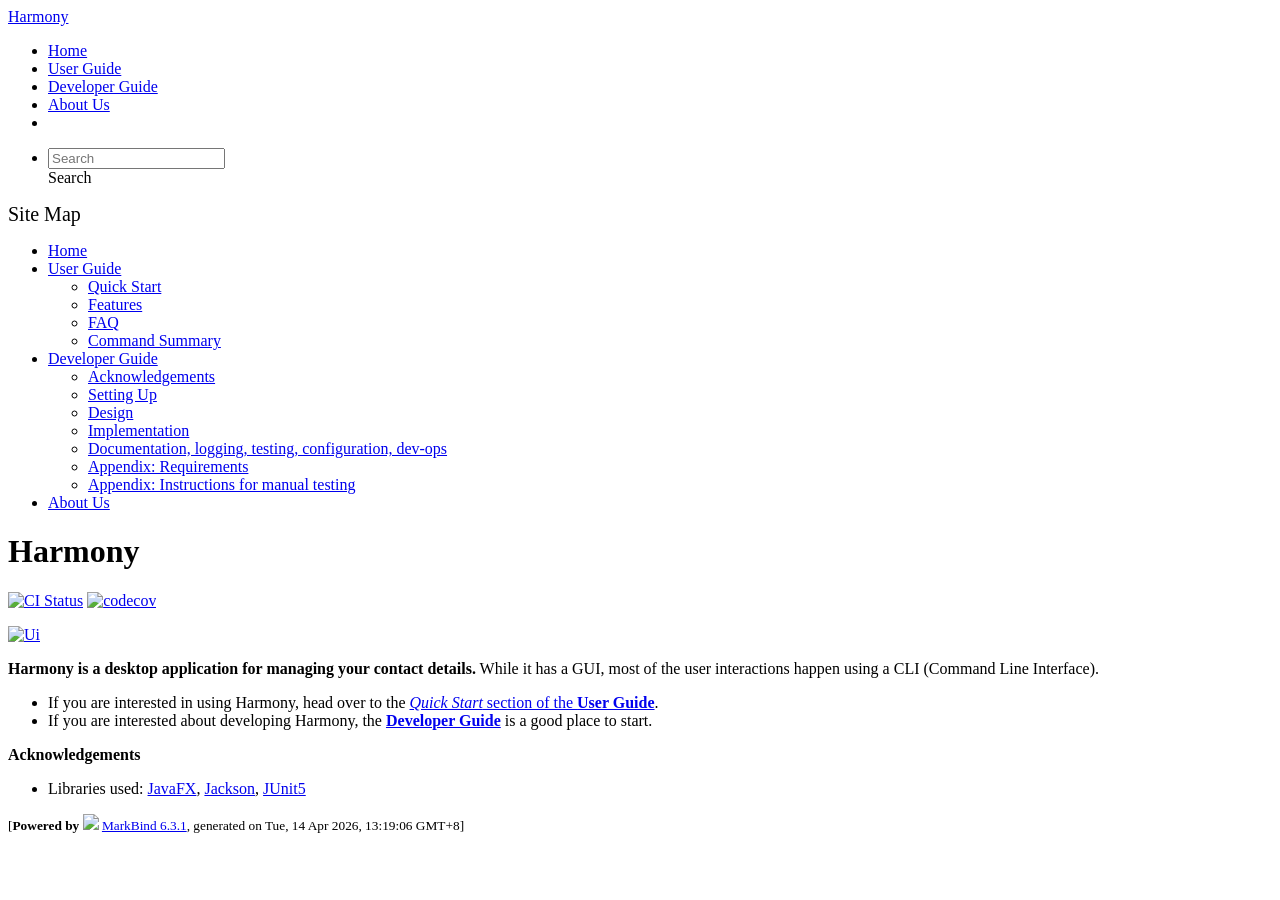
==== commit 263a0cde: "deploy: 2a23c981349d785d2434b26c69a8fdad8d1f5d39" ====
--- a/index.html
+++ b/index.html
@@ -12,7 +12,7 @@
   const baseUrl = '/tp'
 </script>
 <body  data-code-theme="light">
-<div id="app"><!--[--><header sticky><div data-v-26aac3dc><nav class="navbar navbar-expand-md d-print-none navbar-dark bg-dark" data-v-26aac3dc><div class="container-fluid" data-v-26aac3dc><div class="navbar-left" data-v-26aac3dc><!--[--><a href="/tp/index.html" title="Home" class="navbar-brand">Harmony</a><!--]--></div><div class="navbar-default" data-v-26aac3dc><ul class="navbar-nav me-auto mt-2 mt-lg-0" data-v-26aac3dc><!--[--> <li><a href="/tp/index.html" class="nav-link">Home</a></li> <li><a href="/tp/UserGuide.html" class="nav-link">User Guide</a></li> <li><a href="/tp/DeveloperGuide.html" class="nav-link">Developer Guide</a></li> <li><a href="/tp/AboutUs.html" class="nav-link">About Us</a></li> <li><a href="https://github.com/AY2526S2-CS2103T-W09-1/tp" target="_blank" class="nav-link"><span><span aria-hidden="true" class="fab fa-github"></span></span></a></li> <!--]--></ul></div><ul class="navbar-nav navbar-right" data-v-26aac3dc><!--[--><li><form class="navbar-form"><div style="position:relative;" class="dropdown" data-v-00e26d0a><!--[--><input value="" data-bs-toggle="dropdown" type="text" class="form-control" placeholder="Search" autocomplete="off" data-v-00e26d0a><div class="form-control placeholder-div-hidden" data-v-00e26d0a>Search</div><!--]--><ul class="dropdown-menu search-dropdown-menu dropdown-menu-hidden dropdown-menu-end" data-v-00e26d0a><!--[--><!--]--></ul></div></form></li><!--]--></ul></div></nav><div style="display:none;" class="lower-navbar-container" data-v-26aac3dc><!--[--><!----><!----><!--]--></div></div></header> <div id="flex-body"><nav id="site-nav" data-v-6b1b63d2><!--[--><div class="site-nav-top"><div class="fw-bold mb-2" style="font-size:1.25rem;">Site Map</div></div> <div class="nav-component slim-scroll"><div class="site-nav-root"><!--[--><ul class="site-nav-list site-nav-list-root" data-v-6b1b63d2><!--[--><li><div class="site-nav-default-list-item site-nav-list-item-0" onclick="handleSiteNavClick(this)"><a href="/tp/index.html">Home</a></div></li> <li><div class="site-nav-default-list-item site-nav-list-item-0" onclick="handleSiteNavClick(this)"><a href="/tp/UserGuide.html">User Guide</a> <div class="site-nav-dropdown-btn-container"><i class="site-nav-dropdown-btn-icon site-nav-rotate-icon" onclick="handleSiteNavClick(this.parentNode.parentNode, false); event.stopPropagation();"><span class="glyphicon glyphicon-menu-down" aria-hidden="true"></span></i></div></div><ul class="site-nav-dropdown-container site-nav-dropdown-container-open site-nav-list"><li><div class="site-nav-default-list-item site-nav-list-item-1" onclick="handleSiteNavClick(this)"><a href="/tp/UserGuide.html#quick-start">Quick Start</a></div></li> <li><div class="site-nav-default-list-item site-nav-list-item-1" onclick="handleSiteNavClick(this)"><a href="/tp/UserGuide.html#features">Features</a></div></li> <li><div class="site-nav-default-list-item site-nav-list-item-1" onclick="handleSiteNavClick(this)"><a href="/tp/UserGuide.html#faq">FAQ</a></div></li> <li><div class="site-nav-default-list-item site-nav-list-item-1" onclick="handleSiteNavClick(this)"><a href="/tp/UserGuide.html#faq">Command Summary</a></div></li></ul></li> <li><div class="site-nav-default-list-item site-nav-list-item-0" onclick="handleSiteNavClick(this)"><a href="/tp/DeveloperGuide.html">Developer Guide</a> <div class="site-nav-dropdown-btn-container"><i class="site-nav-dropdown-btn-icon site-nav-rotate-icon" onclick="handleSiteNavClick(this.parentNode.parentNode, false); event.stopPropagation();"><span class="glyphicon glyphicon-menu-down" aria-hidden="true"></span></i></div></div><ul class="site-nav-dropdown-container site-nav-dropdown-container-open site-nav-list"><li><div class="site-nav-default-list-item site-nav-list-item-1" onclick="handleSiteNavClick(this)"><a href="/tp/DeveloperGuide.html#acknowledgements">Acknowledgements</a></div></li> <li><div class="site-nav-default-list-item site-nav-list-item-1" onclick="handleSiteNavClick(this)"><a href="/tp/DeveloperGuide.html#setting-up-getting-started">Setting Up</a></div></li> <li><div class="site-nav-default-list-item site-nav-list-item-1" onclick="handleSiteNavClick(this)"><a href="/tp/DeveloperGuide.html#design">Design</a></div></li> <li><div class="site-nav-default-list-item site-nav-list-item-1" onclick="handleSiteNavClick(this)"><a href="/tp/DeveloperGuide.html#implementation">Implementation</a></div></li> <li><div class="site-nav-default-list-item site-nav-list-item-1" onclick="handleSiteNavClick(this)"><a href="/tp/DeveloperGuide.html#documentation-logging-testing-configuration-dev-ops">Documentation, logging, testing, configuration, dev-ops</a></div></li> <li><div class="site-nav-default-list-item site-nav-list-item-1" onclick="handleSiteNavClick(this)"><a href="/tp/DeveloperGuide.html#appendix-requirements">Appendix: Requirements</a></div></li> <li><div class="site-nav-default-list-item site-nav-list-item-1" onclick="handleSiteNavClick(this)"><a href="/tp/DeveloperGuide.html#appendix-instructions-for-manual-testing">Appendix: Instructions for manual testing</a></div></li></ul></li> <li><div class="site-nav-default-list-item site-nav-list-item-0" onclick="handleSiteNavClick(this)"><a href="/tp/AboutUs.html">About Us</a></div></li><!--]--><!--v-if--></ul><!--]--></div></div><!--]--><!--v-if--></nav> <div id="content-wrapper"><h1 id="harmony">Harmony<a class="fa fa-anchor" href="#harmony" onclick="event.stopPropagation()"></a></h1> <p><a href="https://github.com/AY2526S2-CS2103T-W09-1/tp/actions"><img src="https://github.com/AY2526S2-CS2103T-W09-1/tp/workflows/Java%20CI/badge.svg" alt="CI Status" class="img-fluid"></a> <a href="https://codecov.io/gh/AY2526S2-CS2103T-W09-1/tp"><img src="https://codecov.io/gh/AY2526S2-CS2103T-W09-1/tp/branch/master/graph/badge.svg" alt="codecov" class="img-fluid"></a></p> <p><a href="/tp/images/Ui.png" target="_self"><img src="/tp/images/Ui.png" alt="Ui" class="img-fluid"></a></p> <p><strong>Harmony is a desktop application for managing your contact details.</strong> While it has a GUI, most of the user interactions happen using a CLI (Command Line Interface).</p> <ul><li>If you are interested in using Harmony, head over to the <a href="/tp/UserGuide.html#quick-start"><em>Quick Start</em> section of the <strong>User Guide</strong></a>.</li> <li>If you are interested about developing Harmony, the <a href="/tp/DeveloperGuide.html"><strong>Developer Guide</strong></a> is a good place to start.</li></ul> <p><strong>Acknowledgements</strong></p> <ul><li>Libraries used: <a href="https://openjfx.io/">JavaFX</a>, <a href="https://github.com/FasterXML/jackson">Jackson</a>, <a href="https://github.com/junit-team/junit5">JUnit5</a></li></ul></div> <nav id="page-nav" data-v-6b1b63d2><!--[--><div class="nav-component slim-scroll"></div><!--]--><!--v-if--></nav> <div class="scroll-top-button fa-lg d-print-none" style="display:none;bottom:2%;right:2%;position:fixed;" aria-hidden="true"><!--[--><i class="fas fa-arrow-circle-up"></i><!--]--></div></div> <footer><div class="text-center"><small>[<span><strong>Powered by</strong></span> <img src="https://markbind.org/favicon.ico" width="30"> <a href="https://markbind.org/">MarkBind 6.3.1</a>, generated on Tue, 14 Apr 2026, 12:59:39 GMT+8]</small></div></footer><!--]--></div>
+<div id="app"><!--[--><header sticky><div data-v-26aac3dc><nav class="navbar navbar-expand-md d-print-none navbar-dark bg-dark" data-v-26aac3dc><div class="container-fluid" data-v-26aac3dc><div class="navbar-left" data-v-26aac3dc><!--[--><a href="/tp/index.html" title="Home" class="navbar-brand">Harmony</a><!--]--></div><div class="navbar-default" data-v-26aac3dc><ul class="navbar-nav me-auto mt-2 mt-lg-0" data-v-26aac3dc><!--[--> <li><a href="/tp/index.html" class="nav-link">Home</a></li> <li><a href="/tp/UserGuide.html" class="nav-link">User Guide</a></li> <li><a href="/tp/DeveloperGuide.html" class="nav-link">Developer Guide</a></li> <li><a href="/tp/AboutUs.html" class="nav-link">About Us</a></li> <li><a href="https://github.com/AY2526S2-CS2103T-W09-1/tp" target="_blank" class="nav-link"><span><span aria-hidden="true" class="fab fa-github"></span></span></a></li> <!--]--></ul></div><ul class="navbar-nav navbar-right" data-v-26aac3dc><!--[--><li><form class="navbar-form"><div style="position:relative;" class="dropdown" data-v-00e26d0a><!--[--><input value="" data-bs-toggle="dropdown" type="text" class="form-control" placeholder="Search" autocomplete="off" data-v-00e26d0a><div class="form-control placeholder-div-hidden" data-v-00e26d0a>Search</div><!--]--><ul class="dropdown-menu search-dropdown-menu dropdown-menu-hidden dropdown-menu-end" data-v-00e26d0a><!--[--><!--]--></ul></div></form></li><!--]--></ul></div></nav><div style="display:none;" class="lower-navbar-container" data-v-26aac3dc><!--[--><!----><!----><!--]--></div></div></header> <div id="flex-body"><nav id="site-nav" data-v-6b1b63d2><!--[--><div class="site-nav-top"><div class="fw-bold mb-2" style="font-size:1.25rem;">Site Map</div></div> <div class="nav-component slim-scroll"><div class="site-nav-root"><!--[--><ul class="site-nav-list site-nav-list-root" data-v-6b1b63d2><!--[--><li><div class="site-nav-default-list-item site-nav-list-item-0" onclick="handleSiteNavClick(this)"><a href="/tp/index.html">Home</a></div></li> <li><div class="site-nav-default-list-item site-nav-list-item-0" onclick="handleSiteNavClick(this)"><a href="/tp/UserGuide.html">User Guide</a> <div class="site-nav-dropdown-btn-container"><i class="site-nav-dropdown-btn-icon site-nav-rotate-icon" onclick="handleSiteNavClick(this.parentNode.parentNode, false); event.stopPropagation();"><span class="glyphicon glyphicon-menu-down" aria-hidden="true"></span></i></div></div><ul class="site-nav-dropdown-container site-nav-dropdown-container-open site-nav-list"><li><div class="site-nav-default-list-item site-nav-list-item-1" onclick="handleSiteNavClick(this)"><a href="/tp/UserGuide.html#quick-start">Quick Start</a></div></li> <li><div class="site-nav-default-list-item site-nav-list-item-1" onclick="handleSiteNavClick(this)"><a href="/tp/UserGuide.html#features">Features</a></div></li> <li><div class="site-nav-default-list-item site-nav-list-item-1" onclick="handleSiteNavClick(this)"><a href="/tp/UserGuide.html#faq">FAQ</a></div></li> <li><div class="site-nav-default-list-item site-nav-list-item-1" onclick="handleSiteNavClick(this)"><a href="/tp/UserGuide.html#faq">Command Summary</a></div></li></ul></li> <li><div class="site-nav-default-list-item site-nav-list-item-0" onclick="handleSiteNavClick(this)"><a href="/tp/DeveloperGuide.html">Developer Guide</a> <div class="site-nav-dropdown-btn-container"><i class="site-nav-dropdown-btn-icon site-nav-rotate-icon" onclick="handleSiteNavClick(this.parentNode.parentNode, false); event.stopPropagation();"><span class="glyphicon glyphicon-menu-down" aria-hidden="true"></span></i></div></div><ul class="site-nav-dropdown-container site-nav-dropdown-container-open site-nav-list"><li><div class="site-nav-default-list-item site-nav-list-item-1" onclick="handleSiteNavClick(this)"><a href="/tp/DeveloperGuide.html#acknowledgements">Acknowledgements</a></div></li> <li><div class="site-nav-default-list-item site-nav-list-item-1" onclick="handleSiteNavClick(this)"><a href="/tp/DeveloperGuide.html#setting-up-getting-started">Setting Up</a></div></li> <li><div class="site-nav-default-list-item site-nav-list-item-1" onclick="handleSiteNavClick(this)"><a href="/tp/DeveloperGuide.html#design">Design</a></div></li> <li><div class="site-nav-default-list-item site-nav-list-item-1" onclick="handleSiteNavClick(this)"><a href="/tp/DeveloperGuide.html#implementation">Implementation</a></div></li> <li><div class="site-nav-default-list-item site-nav-list-item-1" onclick="handleSiteNavClick(this)"><a href="/tp/DeveloperGuide.html#documentation-logging-testing-configuration-dev-ops">Documentation, logging, testing, configuration, dev-ops</a></div></li> <li><div class="site-nav-default-list-item site-nav-list-item-1" onclick="handleSiteNavClick(this)"><a href="/tp/DeveloperGuide.html#appendix-requirements">Appendix: Requirements</a></div></li> <li><div class="site-nav-default-list-item site-nav-list-item-1" onclick="handleSiteNavClick(this)"><a href="/tp/DeveloperGuide.html#appendix-instructions-for-manual-testing">Appendix: Instructions for manual testing</a></div></li></ul></li> <li><div class="site-nav-default-list-item site-nav-list-item-0" onclick="handleSiteNavClick(this)"><a href="/tp/AboutUs.html">About Us</a></div></li><!--]--><!--v-if--></ul><!--]--></div></div><!--]--><!--v-if--></nav> <div id="content-wrapper"><h1 id="harmony">Harmony<a class="fa fa-anchor" href="#harmony" onclick="event.stopPropagation()"></a></h1> <p><a href="https://github.com/AY2526S2-CS2103T-W09-1/tp/actions"><img src="https://github.com/AY2526S2-CS2103T-W09-1/tp/workflows/Java%20CI/badge.svg" alt="CI Status" class="img-fluid"></a> <a href="https://codecov.io/gh/AY2526S2-CS2103T-W09-1/tp"><img src="https://codecov.io/gh/AY2526S2-CS2103T-W09-1/tp/branch/master/graph/badge.svg" alt="codecov" class="img-fluid"></a></p> <p><a href="/tp/images/Ui.png" target="_self"><img src="/tp/images/Ui.png" alt="Ui" class="img-fluid"></a></p> <p><strong>Harmony is a desktop application for managing your contact details.</strong> While it has a GUI, most of the user interactions happen using a CLI (Command Line Interface).</p> <ul><li>If you are interested in using Harmony, head over to the <a href="/tp/UserGuide.html#quick-start"><em>Quick Start</em> section of the <strong>User Guide</strong></a>.</li> <li>If you are interested about developing Harmony, the <a href="/tp/DeveloperGuide.html"><strong>Developer Guide</strong></a> is a good place to start.</li></ul> <p><strong>Acknowledgements</strong></p> <ul><li>Libraries used: <a href="https://openjfx.io/">JavaFX</a>, <a href="https://github.com/FasterXML/jackson">Jackson</a>, <a href="https://github.com/junit-team/junit5">JUnit5</a></li></ul></div> <nav id="page-nav" data-v-6b1b63d2><!--[--><div class="nav-component slim-scroll"></div><!--]--><!--v-if--></nav> <div class="scroll-top-button fa-lg d-print-none" style="display:none;bottom:2%;right:2%;position:fixed;" aria-hidden="true"><!--[--><i class="fas fa-arrow-circle-up"></i><!--]--></div></div> <footer><div class="text-center"><small>[<span><strong>Powered by</strong></span> <img src="https://markbind.org/favicon.ico" width="30"> <a href="https://markbind.org/">MarkBind 6.3.1</a>, generated on Tue, 14 Apr 2026, 13:19:06 GMT+8]</small></div></footer><!--]--></div>
 </body><script src="/tp/markbind/js/bootstrap-utility.min.js"></script>
 <script src="/tp/markbind/js/polyfill.min.js"></script>
 <script src="/tp/markbind/js/vue.global.prod.min.js"></script>
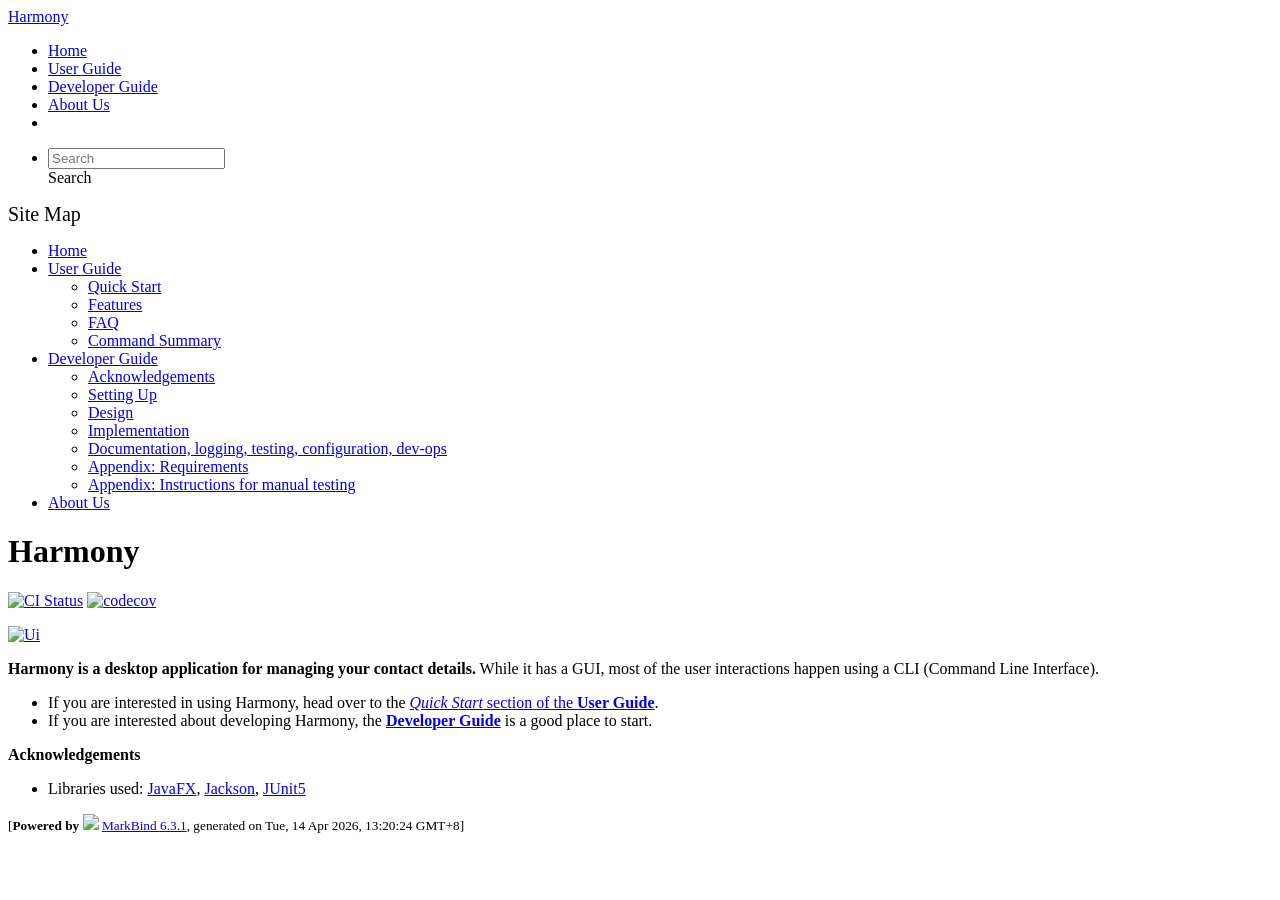
==== commit 2c358570: "deploy: 398d0326bf5249dfd83a960f3dcedd594a82c0eb" ====
--- a/index.html
+++ b/index.html
@@ -12,7 +12,7 @@
   const baseUrl = '/tp'
 </script>
 <body  data-code-theme="light">
-<div id="app"><!--[--><header sticky><div data-v-26aac3dc><nav class="navbar navbar-expand-md d-print-none navbar-dark bg-dark" data-v-26aac3dc><div class="container-fluid" data-v-26aac3dc><div class="navbar-left" data-v-26aac3dc><!--[--><a href="/tp/index.html" title="Home" class="navbar-brand">Harmony</a><!--]--></div><div class="navbar-default" data-v-26aac3dc><ul class="navbar-nav me-auto mt-2 mt-lg-0" data-v-26aac3dc><!--[--> <li><a href="/tp/index.html" class="nav-link">Home</a></li> <li><a href="/tp/UserGuide.html" class="nav-link">User Guide</a></li> <li><a href="/tp/DeveloperGuide.html" class="nav-link">Developer Guide</a></li> <li><a href="/tp/AboutUs.html" class="nav-link">About Us</a></li> <li><a href="https://github.com/AY2526S2-CS2103T-W09-1/tp" target="_blank" class="nav-link"><span><span aria-hidden="true" class="fab fa-github"></span></span></a></li> <!--]--></ul></div><ul class="navbar-nav navbar-right" data-v-26aac3dc><!--[--><li><form class="navbar-form"><div style="position:relative;" class="dropdown" data-v-00e26d0a><!--[--><input value="" data-bs-toggle="dropdown" type="text" class="form-control" placeholder="Search" autocomplete="off" data-v-00e26d0a><div class="form-control placeholder-div-hidden" data-v-00e26d0a>Search</div><!--]--><ul class="dropdown-menu search-dropdown-menu dropdown-menu-hidden dropdown-menu-end" data-v-00e26d0a><!--[--><!--]--></ul></div></form></li><!--]--></ul></div></nav><div style="display:none;" class="lower-navbar-container" data-v-26aac3dc><!--[--><!----><!----><!--]--></div></div></header> <div id="flex-body"><nav id="site-nav" data-v-6b1b63d2><!--[--><div class="site-nav-top"><div class="fw-bold mb-2" style="font-size:1.25rem;">Site Map</div></div> <div class="nav-component slim-scroll"><div class="site-nav-root"><!--[--><ul class="site-nav-list site-nav-list-root" data-v-6b1b63d2><!--[--><li><div class="site-nav-default-list-item site-nav-list-item-0" onclick="handleSiteNavClick(this)"><a href="/tp/index.html">Home</a></div></li> <li><div class="site-nav-default-list-item site-nav-list-item-0" onclick="handleSiteNavClick(this)"><a href="/tp/UserGuide.html">User Guide</a> <div class="site-nav-dropdown-btn-container"><i class="site-nav-dropdown-btn-icon site-nav-rotate-icon" onclick="handleSiteNavClick(this.parentNode.parentNode, false); event.stopPropagation();"><span class="glyphicon glyphicon-menu-down" aria-hidden="true"></span></i></div></div><ul class="site-nav-dropdown-container site-nav-dropdown-container-open site-nav-list"><li><div class="site-nav-default-list-item site-nav-list-item-1" onclick="handleSiteNavClick(this)"><a href="/tp/UserGuide.html#quick-start">Quick Start</a></div></li> <li><div class="site-nav-default-list-item site-nav-list-item-1" onclick="handleSiteNavClick(this)"><a href="/tp/UserGuide.html#features">Features</a></div></li> <li><div class="site-nav-default-list-item site-nav-list-item-1" onclick="handleSiteNavClick(this)"><a href="/tp/UserGuide.html#faq">FAQ</a></div></li> <li><div class="site-nav-default-list-item site-nav-list-item-1" onclick="handleSiteNavClick(this)"><a href="/tp/UserGuide.html#faq">Command Summary</a></div></li></ul></li> <li><div class="site-nav-default-list-item site-nav-list-item-0" onclick="handleSiteNavClick(this)"><a href="/tp/DeveloperGuide.html">Developer Guide</a> <div class="site-nav-dropdown-btn-container"><i class="site-nav-dropdown-btn-icon site-nav-rotate-icon" onclick="handleSiteNavClick(this.parentNode.parentNode, false); event.stopPropagation();"><span class="glyphicon glyphicon-menu-down" aria-hidden="true"></span></i></div></div><ul class="site-nav-dropdown-container site-nav-dropdown-container-open site-nav-list"><li><div class="site-nav-default-list-item site-nav-list-item-1" onclick="handleSiteNavClick(this)"><a href="/tp/DeveloperGuide.html#acknowledgements">Acknowledgements</a></div></li> <li><div class="site-nav-default-list-item site-nav-list-item-1" onclick="handleSiteNavClick(this)"><a href="/tp/DeveloperGuide.html#setting-up-getting-started">Setting Up</a></div></li> <li><div class="site-nav-default-list-item site-nav-list-item-1" onclick="handleSiteNavClick(this)"><a href="/tp/DeveloperGuide.html#design">Design</a></div></li> <li><div class="site-nav-default-list-item site-nav-list-item-1" onclick="handleSiteNavClick(this)"><a href="/tp/DeveloperGuide.html#implementation">Implementation</a></div></li> <li><div class="site-nav-default-list-item site-nav-list-item-1" onclick="handleSiteNavClick(this)"><a href="/tp/DeveloperGuide.html#documentation-logging-testing-configuration-dev-ops">Documentation, logging, testing, configuration, dev-ops</a></div></li> <li><div class="site-nav-default-list-item site-nav-list-item-1" onclick="handleSiteNavClick(this)"><a href="/tp/DeveloperGuide.html#appendix-requirements">Appendix: Requirements</a></div></li> <li><div class="site-nav-default-list-item site-nav-list-item-1" onclick="handleSiteNavClick(this)"><a href="/tp/DeveloperGuide.html#appendix-instructions-for-manual-testing">Appendix: Instructions for manual testing</a></div></li></ul></li> <li><div class="site-nav-default-list-item site-nav-list-item-0" onclick="handleSiteNavClick(this)"><a href="/tp/AboutUs.html">About Us</a></div></li><!--]--><!--v-if--></ul><!--]--></div></div><!--]--><!--v-if--></nav> <div id="content-wrapper"><h1 id="harmony">Harmony<a class="fa fa-anchor" href="#harmony" onclick="event.stopPropagation()"></a></h1> <p><a href="https://github.com/AY2526S2-CS2103T-W09-1/tp/actions"><img src="https://github.com/AY2526S2-CS2103T-W09-1/tp/workflows/Java%20CI/badge.svg" alt="CI Status" class="img-fluid"></a> <a href="https://codecov.io/gh/AY2526S2-CS2103T-W09-1/tp"><img src="https://codecov.io/gh/AY2526S2-CS2103T-W09-1/tp/branch/master/graph/badge.svg" alt="codecov" class="img-fluid"></a></p> <p><a href="/tp/images/Ui.png" target="_self"><img src="/tp/images/Ui.png" alt="Ui" class="img-fluid"></a></p> <p><strong>Harmony is a desktop application for managing your contact details.</strong> While it has a GUI, most of the user interactions happen using a CLI (Command Line Interface).</p> <ul><li>If you are interested in using Harmony, head over to the <a href="/tp/UserGuide.html#quick-start"><em>Quick Start</em> section of the <strong>User Guide</strong></a>.</li> <li>If you are interested about developing Harmony, the <a href="/tp/DeveloperGuide.html"><strong>Developer Guide</strong></a> is a good place to start.</li></ul> <p><strong>Acknowledgements</strong></p> <ul><li>Libraries used: <a href="https://openjfx.io/">JavaFX</a>, <a href="https://github.com/FasterXML/jackson">Jackson</a>, <a href="https://github.com/junit-team/junit5">JUnit5</a></li></ul></div> <nav id="page-nav" data-v-6b1b63d2><!--[--><div class="nav-component slim-scroll"></div><!--]--><!--v-if--></nav> <div class="scroll-top-button fa-lg d-print-none" style="display:none;bottom:2%;right:2%;position:fixed;" aria-hidden="true"><!--[--><i class="fas fa-arrow-circle-up"></i><!--]--></div></div> <footer><div class="text-center"><small>[<span><strong>Powered by</strong></span> <img src="https://markbind.org/favicon.ico" width="30"> <a href="https://markbind.org/">MarkBind 6.3.1</a>, generated on Tue, 14 Apr 2026, 13:19:06 GMT+8]</small></div></footer><!--]--></div>
+<div id="app"><!--[--><header sticky><div data-v-26aac3dc><nav class="navbar navbar-expand-md d-print-none navbar-dark bg-dark" data-v-26aac3dc><div class="container-fluid" data-v-26aac3dc><div class="navbar-left" data-v-26aac3dc><!--[--><a href="/tp/index.html" title="Home" class="navbar-brand">Harmony</a><!--]--></div><div class="navbar-default" data-v-26aac3dc><ul class="navbar-nav me-auto mt-2 mt-lg-0" data-v-26aac3dc><!--[--> <li><a href="/tp/index.html" class="nav-link">Home</a></li> <li><a href="/tp/UserGuide.html" class="nav-link">User Guide</a></li> <li><a href="/tp/DeveloperGuide.html" class="nav-link">Developer Guide</a></li> <li><a href="/tp/AboutUs.html" class="nav-link">About Us</a></li> <li><a href="https://github.com/AY2526S2-CS2103T-W09-1/tp" target="_blank" class="nav-link"><span><span aria-hidden="true" class="fab fa-github"></span></span></a></li> <!--]--></ul></div><ul class="navbar-nav navbar-right" data-v-26aac3dc><!--[--><li><form class="navbar-form"><div style="position:relative;" class="dropdown" data-v-00e26d0a><!--[--><input value="" data-bs-toggle="dropdown" type="text" class="form-control" placeholder="Search" autocomplete="off" data-v-00e26d0a><div class="form-control placeholder-div-hidden" data-v-00e26d0a>Search</div><!--]--><ul class="dropdown-menu search-dropdown-menu dropdown-menu-hidden dropdown-menu-end" data-v-00e26d0a><!--[--><!--]--></ul></div></form></li><!--]--></ul></div></nav><div style="display:none;" class="lower-navbar-container" data-v-26aac3dc><!--[--><!----><!----><!--]--></div></div></header> <div id="flex-body"><nav id="site-nav" data-v-6b1b63d2><!--[--><div class="site-nav-top"><div class="fw-bold mb-2" style="font-size:1.25rem;">Site Map</div></div> <div class="nav-component slim-scroll"><div class="site-nav-root"><!--[--><ul class="site-nav-list site-nav-list-root" data-v-6b1b63d2><!--[--><li><div class="site-nav-default-list-item site-nav-list-item-0" onclick="handleSiteNavClick(this)"><a href="/tp/index.html">Home</a></div></li> <li><div class="site-nav-default-list-item site-nav-list-item-0" onclick="handleSiteNavClick(this)"><a href="/tp/UserGuide.html">User Guide</a> <div class="site-nav-dropdown-btn-container"><i class="site-nav-dropdown-btn-icon site-nav-rotate-icon" onclick="handleSiteNavClick(this.parentNode.parentNode, false); event.stopPropagation();"><span class="glyphicon glyphicon-menu-down" aria-hidden="true"></span></i></div></div><ul class="site-nav-dropdown-container site-nav-dropdown-container-open site-nav-list"><li><div class="site-nav-default-list-item site-nav-list-item-1" onclick="handleSiteNavClick(this)"><a href="/tp/UserGuide.html#quick-start">Quick Start</a></div></li> <li><div class="site-nav-default-list-item site-nav-list-item-1" onclick="handleSiteNavClick(this)"><a href="/tp/UserGuide.html#features">Features</a></div></li> <li><div class="site-nav-default-list-item site-nav-list-item-1" onclick="handleSiteNavClick(this)"><a href="/tp/UserGuide.html#faq">FAQ</a></div></li> <li><div class="site-nav-default-list-item site-nav-list-item-1" onclick="handleSiteNavClick(this)"><a href="/tp/UserGuide.html#faq">Command Summary</a></div></li></ul></li> <li><div class="site-nav-default-list-item site-nav-list-item-0" onclick="handleSiteNavClick(this)"><a href="/tp/DeveloperGuide.html">Developer Guide</a> <div class="site-nav-dropdown-btn-container"><i class="site-nav-dropdown-btn-icon site-nav-rotate-icon" onclick="handleSiteNavClick(this.parentNode.parentNode, false); event.stopPropagation();"><span class="glyphicon glyphicon-menu-down" aria-hidden="true"></span></i></div></div><ul class="site-nav-dropdown-container site-nav-dropdown-container-open site-nav-list"><li><div class="site-nav-default-list-item site-nav-list-item-1" onclick="handleSiteNavClick(this)"><a href="/tp/DeveloperGuide.html#acknowledgements">Acknowledgements</a></div></li> <li><div class="site-nav-default-list-item site-nav-list-item-1" onclick="handleSiteNavClick(this)"><a href="/tp/DeveloperGuide.html#setting-up-getting-started">Setting Up</a></div></li> <li><div class="site-nav-default-list-item site-nav-list-item-1" onclick="handleSiteNavClick(this)"><a href="/tp/DeveloperGuide.html#design">Design</a></div></li> <li><div class="site-nav-default-list-item site-nav-list-item-1" onclick="handleSiteNavClick(this)"><a href="/tp/DeveloperGuide.html#implementation">Implementation</a></div></li> <li><div class="site-nav-default-list-item site-nav-list-item-1" onclick="handleSiteNavClick(this)"><a href="/tp/DeveloperGuide.html#documentation-logging-testing-configuration-dev-ops">Documentation, logging, testing, configuration, dev-ops</a></div></li> <li><div class="site-nav-default-list-item site-nav-list-item-1" onclick="handleSiteNavClick(this)"><a href="/tp/DeveloperGuide.html#appendix-requirements">Appendix: Requirements</a></div></li> <li><div class="site-nav-default-list-item site-nav-list-item-1" onclick="handleSiteNavClick(this)"><a href="/tp/DeveloperGuide.html#appendix-instructions-for-manual-testing">Appendix: Instructions for manual testing</a></div></li></ul></li> <li><div class="site-nav-default-list-item site-nav-list-item-0" onclick="handleSiteNavClick(this)"><a href="/tp/AboutUs.html">About Us</a></div></li><!--]--><!--v-if--></ul><!--]--></div></div><!--]--><!--v-if--></nav> <div id="content-wrapper"><h1 id="harmony">Harmony<a class="fa fa-anchor" href="#harmony" onclick="event.stopPropagation()"></a></h1> <p><a href="https://github.com/AY2526S2-CS2103T-W09-1/tp/actions"><img src="https://github.com/AY2526S2-CS2103T-W09-1/tp/workflows/Java%20CI/badge.svg" alt="CI Status" class="img-fluid"></a> <a href="https://codecov.io/gh/AY2526S2-CS2103T-W09-1/tp"><img src="https://codecov.io/gh/AY2526S2-CS2103T-W09-1/tp/branch/master/graph/badge.svg" alt="codecov" class="img-fluid"></a></p> <p><a href="/tp/images/Ui.png" target="_self"><img src="/tp/images/Ui.png" alt="Ui" class="img-fluid"></a></p> <p><strong>Harmony is a desktop application for managing your contact details.</strong> While it has a GUI, most of the user interactions happen using a CLI (Command Line Interface).</p> <ul><li>If you are interested in using Harmony, head over to the <a href="/tp/UserGuide.html#quick-start"><em>Quick Start</em> section of the <strong>User Guide</strong></a>.</li> <li>If you are interested about developing Harmony, the <a href="/tp/DeveloperGuide.html"><strong>Developer Guide</strong></a> is a good place to start.</li></ul> <p><strong>Acknowledgements</strong></p> <ul><li>Libraries used: <a href="https://openjfx.io/">JavaFX</a>, <a href="https://github.com/FasterXML/jackson">Jackson</a>, <a href="https://github.com/junit-team/junit5">JUnit5</a></li></ul></div> <nav id="page-nav" data-v-6b1b63d2><!--[--><div class="nav-component slim-scroll"></div><!--]--><!--v-if--></nav> <div class="scroll-top-button fa-lg d-print-none" style="display:none;bottom:2%;right:2%;position:fixed;" aria-hidden="true"><!--[--><i class="fas fa-arrow-circle-up"></i><!--]--></div></div> <footer><div class="text-center"><small>[<span><strong>Powered by</strong></span> <img src="https://markbind.org/favicon.ico" width="30"> <a href="https://markbind.org/">MarkBind 6.3.1</a>, generated on Tue, 14 Apr 2026, 13:20:24 GMT+8]</small></div></footer><!--]--></div>
 </body><script src="/tp/markbind/js/bootstrap-utility.min.js"></script>
 <script src="/tp/markbind/js/polyfill.min.js"></script>
 <script src="/tp/markbind/js/vue.global.prod.min.js"></script>
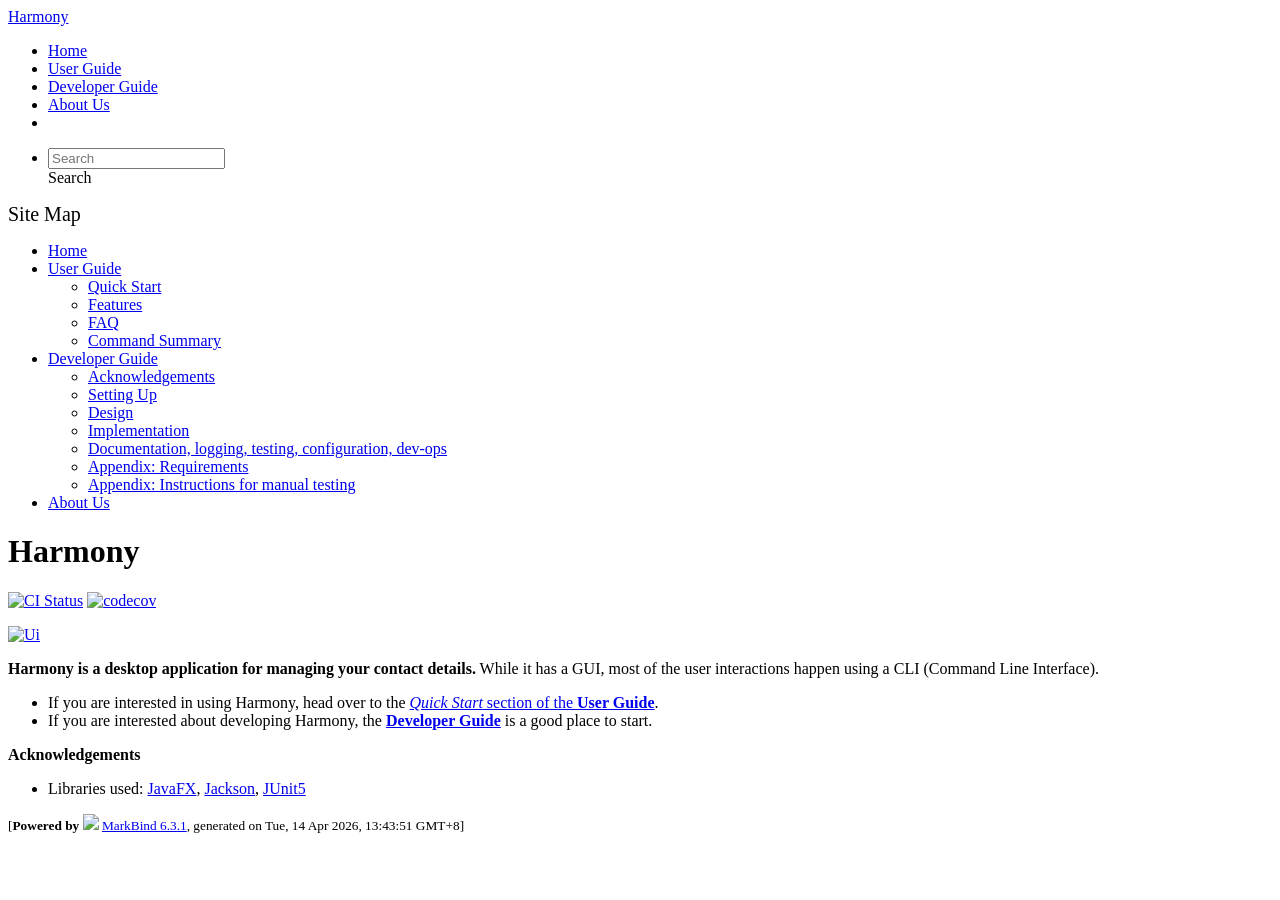
==== commit 512e26f1: "deploy: f1f87cb037cfe71afdc8a03852275d7fec648c70" ====
--- a/index.html
+++ b/index.html
@@ -12,7 +12,7 @@
   const baseUrl = '/tp'
 </script>
 <body  data-code-theme="light">
-<div id="app"><!--[--><header sticky><div data-v-26aac3dc><nav class="navbar navbar-expand-md d-print-none navbar-dark bg-dark" data-v-26aac3dc><div class="container-fluid" data-v-26aac3dc><div class="navbar-left" data-v-26aac3dc><!--[--><a href="/tp/index.html" title="Home" class="navbar-brand">Harmony</a><!--]--></div><div class="navbar-default" data-v-26aac3dc><ul class="navbar-nav me-auto mt-2 mt-lg-0" data-v-26aac3dc><!--[--> <li><a href="/tp/index.html" class="nav-link">Home</a></li> <li><a href="/tp/UserGuide.html" class="nav-link">User Guide</a></li> <li><a href="/tp/DeveloperGuide.html" class="nav-link">Developer Guide</a></li> <li><a href="/tp/AboutUs.html" class="nav-link">About Us</a></li> <li><a href="https://github.com/AY2526S2-CS2103T-W09-1/tp" target="_blank" class="nav-link"><span><span aria-hidden="true" class="fab fa-github"></span></span></a></li> <!--]--></ul></div><ul class="navbar-nav navbar-right" data-v-26aac3dc><!--[--><li><form class="navbar-form"><div style="position:relative;" class="dropdown" data-v-00e26d0a><!--[--><input value="" data-bs-toggle="dropdown" type="text" class="form-control" placeholder="Search" autocomplete="off" data-v-00e26d0a><div class="form-control placeholder-div-hidden" data-v-00e26d0a>Search</div><!--]--><ul class="dropdown-menu search-dropdown-menu dropdown-menu-hidden dropdown-menu-end" data-v-00e26d0a><!--[--><!--]--></ul></div></form></li><!--]--></ul></div></nav><div style="display:none;" class="lower-navbar-container" data-v-26aac3dc><!--[--><!----><!----><!--]--></div></div></header> <div id="flex-body"><nav id="site-nav" data-v-6b1b63d2><!--[--><div class="site-nav-top"><div class="fw-bold mb-2" style="font-size:1.25rem;">Site Map</div></div> <div class="nav-component slim-scroll"><div class="site-nav-root"><!--[--><ul class="site-nav-list site-nav-list-root" data-v-6b1b63d2><!--[--><li><div class="site-nav-default-list-item site-nav-list-item-0" onclick="handleSiteNavClick(this)"><a href="/tp/index.html">Home</a></div></li> <li><div class="site-nav-default-list-item site-nav-list-item-0" onclick="handleSiteNavClick(this)"><a href="/tp/UserGuide.html">User Guide</a> <div class="site-nav-dropdown-btn-container"><i class="site-nav-dropdown-btn-icon site-nav-rotate-icon" onclick="handleSiteNavClick(this.parentNode.parentNode, false); event.stopPropagation();"><span class="glyphicon glyphicon-menu-down" aria-hidden="true"></span></i></div></div><ul class="site-nav-dropdown-container site-nav-dropdown-container-open site-nav-list"><li><div class="site-nav-default-list-item site-nav-list-item-1" onclick="handleSiteNavClick(this)"><a href="/tp/UserGuide.html#quick-start">Quick Start</a></div></li> <li><div class="site-nav-default-list-item site-nav-list-item-1" onclick="handleSiteNavClick(this)"><a href="/tp/UserGuide.html#features">Features</a></div></li> <li><div class="site-nav-default-list-item site-nav-list-item-1" onclick="handleSiteNavClick(this)"><a href="/tp/UserGuide.html#faq">FAQ</a></div></li> <li><div class="site-nav-default-list-item site-nav-list-item-1" onclick="handleSiteNavClick(this)"><a href="/tp/UserGuide.html#faq">Command Summary</a></div></li></ul></li> <li><div class="site-nav-default-list-item site-nav-list-item-0" onclick="handleSiteNavClick(this)"><a href="/tp/DeveloperGuide.html">Developer Guide</a> <div class="site-nav-dropdown-btn-container"><i class="site-nav-dropdown-btn-icon site-nav-rotate-icon" onclick="handleSiteNavClick(this.parentNode.parentNode, false); event.stopPropagation();"><span class="glyphicon glyphicon-menu-down" aria-hidden="true"></span></i></div></div><ul class="site-nav-dropdown-container site-nav-dropdown-container-open site-nav-list"><li><div class="site-nav-default-list-item site-nav-list-item-1" onclick="handleSiteNavClick(this)"><a href="/tp/DeveloperGuide.html#acknowledgements">Acknowledgements</a></div></li> <li><div class="site-nav-default-list-item site-nav-list-item-1" onclick="handleSiteNavClick(this)"><a href="/tp/DeveloperGuide.html#setting-up-getting-started">Setting Up</a></div></li> <li><div class="site-nav-default-list-item site-nav-list-item-1" onclick="handleSiteNavClick(this)"><a href="/tp/DeveloperGuide.html#design">Design</a></div></li> <li><div class="site-nav-default-list-item site-nav-list-item-1" onclick="handleSiteNavClick(this)"><a href="/tp/DeveloperGuide.html#implementation">Implementation</a></div></li> <li><div class="site-nav-default-list-item site-nav-list-item-1" onclick="handleSiteNavClick(this)"><a href="/tp/DeveloperGuide.html#documentation-logging-testing-configuration-dev-ops">Documentation, logging, testing, configuration, dev-ops</a></div></li> <li><div class="site-nav-default-list-item site-nav-list-item-1" onclick="handleSiteNavClick(this)"><a href="/tp/DeveloperGuide.html#appendix-requirements">Appendix: Requirements</a></div></li> <li><div class="site-nav-default-list-item site-nav-list-item-1" onclick="handleSiteNavClick(this)"><a href="/tp/DeveloperGuide.html#appendix-instructions-for-manual-testing">Appendix: Instructions for manual testing</a></div></li></ul></li> <li><div class="site-nav-default-list-item site-nav-list-item-0" onclick="handleSiteNavClick(this)"><a href="/tp/AboutUs.html">About Us</a></div></li><!--]--><!--v-if--></ul><!--]--></div></div><!--]--><!--v-if--></nav> <div id="content-wrapper"><h1 id="harmony">Harmony<a class="fa fa-anchor" href="#harmony" onclick="event.stopPropagation()"></a></h1> <p><a href="https://github.com/AY2526S2-CS2103T-W09-1/tp/actions"><img src="https://github.com/AY2526S2-CS2103T-W09-1/tp/workflows/Java%20CI/badge.svg" alt="CI Status" class="img-fluid"></a> <a href="https://codecov.io/gh/AY2526S2-CS2103T-W09-1/tp"><img src="https://codecov.io/gh/AY2526S2-CS2103T-W09-1/tp/branch/master/graph/badge.svg" alt="codecov" class="img-fluid"></a></p> <p><a href="/tp/images/Ui.png" target="_self"><img src="/tp/images/Ui.png" alt="Ui" class="img-fluid"></a></p> <p><strong>Harmony is a desktop application for managing your contact details.</strong> While it has a GUI, most of the user interactions happen using a CLI (Command Line Interface).</p> <ul><li>If you are interested in using Harmony, head over to the <a href="/tp/UserGuide.html#quick-start"><em>Quick Start</em> section of the <strong>User Guide</strong></a>.</li> <li>If you are interested about developing Harmony, the <a href="/tp/DeveloperGuide.html"><strong>Developer Guide</strong></a> is a good place to start.</li></ul> <p><strong>Acknowledgements</strong></p> <ul><li>Libraries used: <a href="https://openjfx.io/">JavaFX</a>, <a href="https://github.com/FasterXML/jackson">Jackson</a>, <a href="https://github.com/junit-team/junit5">JUnit5</a></li></ul></div> <nav id="page-nav" data-v-6b1b63d2><!--[--><div class="nav-component slim-scroll"></div><!--]--><!--v-if--></nav> <div class="scroll-top-button fa-lg d-print-none" style="display:none;bottom:2%;right:2%;position:fixed;" aria-hidden="true"><!--[--><i class="fas fa-arrow-circle-up"></i><!--]--></div></div> <footer><div class="text-center"><small>[<span><strong>Powered by</strong></span> <img src="https://markbind.org/favicon.ico" width="30"> <a href="https://markbind.org/">MarkBind 6.3.1</a>, generated on Tue, 14 Apr 2026, 13:20:24 GMT+8]</small></div></footer><!--]--></div>
+<div id="app"><!--[--><header sticky><div data-v-26aac3dc><nav class="navbar navbar-expand-md d-print-none navbar-dark bg-dark" data-v-26aac3dc><div class="container-fluid" data-v-26aac3dc><div class="navbar-left" data-v-26aac3dc><!--[--><a href="/tp/index.html" title="Home" class="navbar-brand">Harmony</a><!--]--></div><div class="navbar-default" data-v-26aac3dc><ul class="navbar-nav me-auto mt-2 mt-lg-0" data-v-26aac3dc><!--[--> <li><a href="/tp/index.html" class="nav-link">Home</a></li> <li><a href="/tp/UserGuide.html" class="nav-link">User Guide</a></li> <li><a href="/tp/DeveloperGuide.html" class="nav-link">Developer Guide</a></li> <li><a href="/tp/AboutUs.html" class="nav-link">About Us</a></li> <li><a href="https://github.com/AY2526S2-CS2103T-W09-1/tp" target="_blank" class="nav-link"><span><span aria-hidden="true" class="fab fa-github"></span></span></a></li> <!--]--></ul></div><ul class="navbar-nav navbar-right" data-v-26aac3dc><!--[--><li><form class="navbar-form"><div style="position:relative;" class="dropdown" data-v-00e26d0a><!--[--><input value="" data-bs-toggle="dropdown" type="text" class="form-control" placeholder="Search" autocomplete="off" data-v-00e26d0a><div class="form-control placeholder-div-hidden" data-v-00e26d0a>Search</div><!--]--><ul class="dropdown-menu search-dropdown-menu dropdown-menu-hidden dropdown-menu-end" data-v-00e26d0a><!--[--><!--]--></ul></div></form></li><!--]--></ul></div></nav><div style="display:none;" class="lower-navbar-container" data-v-26aac3dc><!--[--><!----><!----><!--]--></div></div></header> <div id="flex-body"><nav id="site-nav" data-v-6b1b63d2><!--[--><div class="site-nav-top"><div class="fw-bold mb-2" style="font-size:1.25rem;">Site Map</div></div> <div class="nav-component slim-scroll"><div class="site-nav-root"><!--[--><ul class="site-nav-list site-nav-list-root" data-v-6b1b63d2><!--[--><li><div class="site-nav-default-list-item site-nav-list-item-0" onclick="handleSiteNavClick(this)"><a href="/tp/index.html">Home</a></div></li> <li><div class="site-nav-default-list-item site-nav-list-item-0" onclick="handleSiteNavClick(this)"><a href="/tp/UserGuide.html">User Guide</a> <div class="site-nav-dropdown-btn-container"><i class="site-nav-dropdown-btn-icon site-nav-rotate-icon" onclick="handleSiteNavClick(this.parentNode.parentNode, false); event.stopPropagation();"><span class="glyphicon glyphicon-menu-down" aria-hidden="true"></span></i></div></div><ul class="site-nav-dropdown-container site-nav-dropdown-container-open site-nav-list"><li><div class="site-nav-default-list-item site-nav-list-item-1" onclick="handleSiteNavClick(this)"><a href="/tp/UserGuide.html#quick-start">Quick Start</a></div></li> <li><div class="site-nav-default-list-item site-nav-list-item-1" onclick="handleSiteNavClick(this)"><a href="/tp/UserGuide.html#features">Features</a></div></li> <li><div class="site-nav-default-list-item site-nav-list-item-1" onclick="handleSiteNavClick(this)"><a href="/tp/UserGuide.html#faq">FAQ</a></div></li> <li><div class="site-nav-default-list-item site-nav-list-item-1" onclick="handleSiteNavClick(this)"><a href="/tp/UserGuide.html#faq">Command Summary</a></div></li></ul></li> <li><div class="site-nav-default-list-item site-nav-list-item-0" onclick="handleSiteNavClick(this)"><a href="/tp/DeveloperGuide.html">Developer Guide</a> <div class="site-nav-dropdown-btn-container"><i class="site-nav-dropdown-btn-icon site-nav-rotate-icon" onclick="handleSiteNavClick(this.parentNode.parentNode, false); event.stopPropagation();"><span class="glyphicon glyphicon-menu-down" aria-hidden="true"></span></i></div></div><ul class="site-nav-dropdown-container site-nav-dropdown-container-open site-nav-list"><li><div class="site-nav-default-list-item site-nav-list-item-1" onclick="handleSiteNavClick(this)"><a href="/tp/DeveloperGuide.html#acknowledgements">Acknowledgements</a></div></li> <li><div class="site-nav-default-list-item site-nav-list-item-1" onclick="handleSiteNavClick(this)"><a href="/tp/DeveloperGuide.html#setting-up-getting-started">Setting Up</a></div></li> <li><div class="site-nav-default-list-item site-nav-list-item-1" onclick="handleSiteNavClick(this)"><a href="/tp/DeveloperGuide.html#design">Design</a></div></li> <li><div class="site-nav-default-list-item site-nav-list-item-1" onclick="handleSiteNavClick(this)"><a href="/tp/DeveloperGuide.html#implementation">Implementation</a></div></li> <li><div class="site-nav-default-list-item site-nav-list-item-1" onclick="handleSiteNavClick(this)"><a href="/tp/DeveloperGuide.html#documentation-logging-testing-configuration-dev-ops">Documentation, logging, testing, configuration, dev-ops</a></div></li> <li><div class="site-nav-default-list-item site-nav-list-item-1" onclick="handleSiteNavClick(this)"><a href="/tp/DeveloperGuide.html#appendix-requirements">Appendix: Requirements</a></div></li> <li><div class="site-nav-default-list-item site-nav-list-item-1" onclick="handleSiteNavClick(this)"><a href="/tp/DeveloperGuide.html#appendix-instructions-for-manual-testing">Appendix: Instructions for manual testing</a></div></li></ul></li> <li><div class="site-nav-default-list-item site-nav-list-item-0" onclick="handleSiteNavClick(this)"><a href="/tp/AboutUs.html">About Us</a></div></li><!--]--><!--v-if--></ul><!--]--></div></div><!--]--><!--v-if--></nav> <div id="content-wrapper"><h1 id="harmony">Harmony<a class="fa fa-anchor" href="#harmony" onclick="event.stopPropagation()"></a></h1> <p><a href="https://github.com/AY2526S2-CS2103T-W09-1/tp/actions"><img src="https://github.com/AY2526S2-CS2103T-W09-1/tp/workflows/Java%20CI/badge.svg" alt="CI Status" class="img-fluid"></a> <a href="https://codecov.io/gh/AY2526S2-CS2103T-W09-1/tp"><img src="https://codecov.io/gh/AY2526S2-CS2103T-W09-1/tp/branch/master/graph/badge.svg" alt="codecov" class="img-fluid"></a></p> <p><a href="/tp/images/Ui.png" target="_self"><img src="/tp/images/Ui.png" alt="Ui" class="img-fluid"></a></p> <p><strong>Harmony is a desktop application for managing your contact details.</strong> While it has a GUI, most of the user interactions happen using a CLI (Command Line Interface).</p> <ul><li>If you are interested in using Harmony, head over to the <a href="/tp/UserGuide.html#quick-start"><em>Quick Start</em> section of the <strong>User Guide</strong></a>.</li> <li>If you are interested about developing Harmony, the <a href="/tp/DeveloperGuide.html"><strong>Developer Guide</strong></a> is a good place to start.</li></ul> <p><strong>Acknowledgements</strong></p> <ul><li>Libraries used: <a href="https://openjfx.io/">JavaFX</a>, <a href="https://github.com/FasterXML/jackson">Jackson</a>, <a href="https://github.com/junit-team/junit5">JUnit5</a></li></ul></div> <nav id="page-nav" data-v-6b1b63d2><!--[--><div class="nav-component slim-scroll"></div><!--]--><!--v-if--></nav> <div class="scroll-top-button fa-lg d-print-none" style="display:none;bottom:2%;right:2%;position:fixed;" aria-hidden="true"><!--[--><i class="fas fa-arrow-circle-up"></i><!--]--></div></div> <footer><div class="text-center"><small>[<span><strong>Powered by</strong></span> <img src="https://markbind.org/favicon.ico" width="30"> <a href="https://markbind.org/">MarkBind 6.3.1</a>, generated on Tue, 14 Apr 2026, 13:43:51 GMT+8]</small></div></footer><!--]--></div>
 </body><script src="/tp/markbind/js/bootstrap-utility.min.js"></script>
 <script src="/tp/markbind/js/polyfill.min.js"></script>
 <script src="/tp/markbind/js/vue.global.prod.min.js"></script>
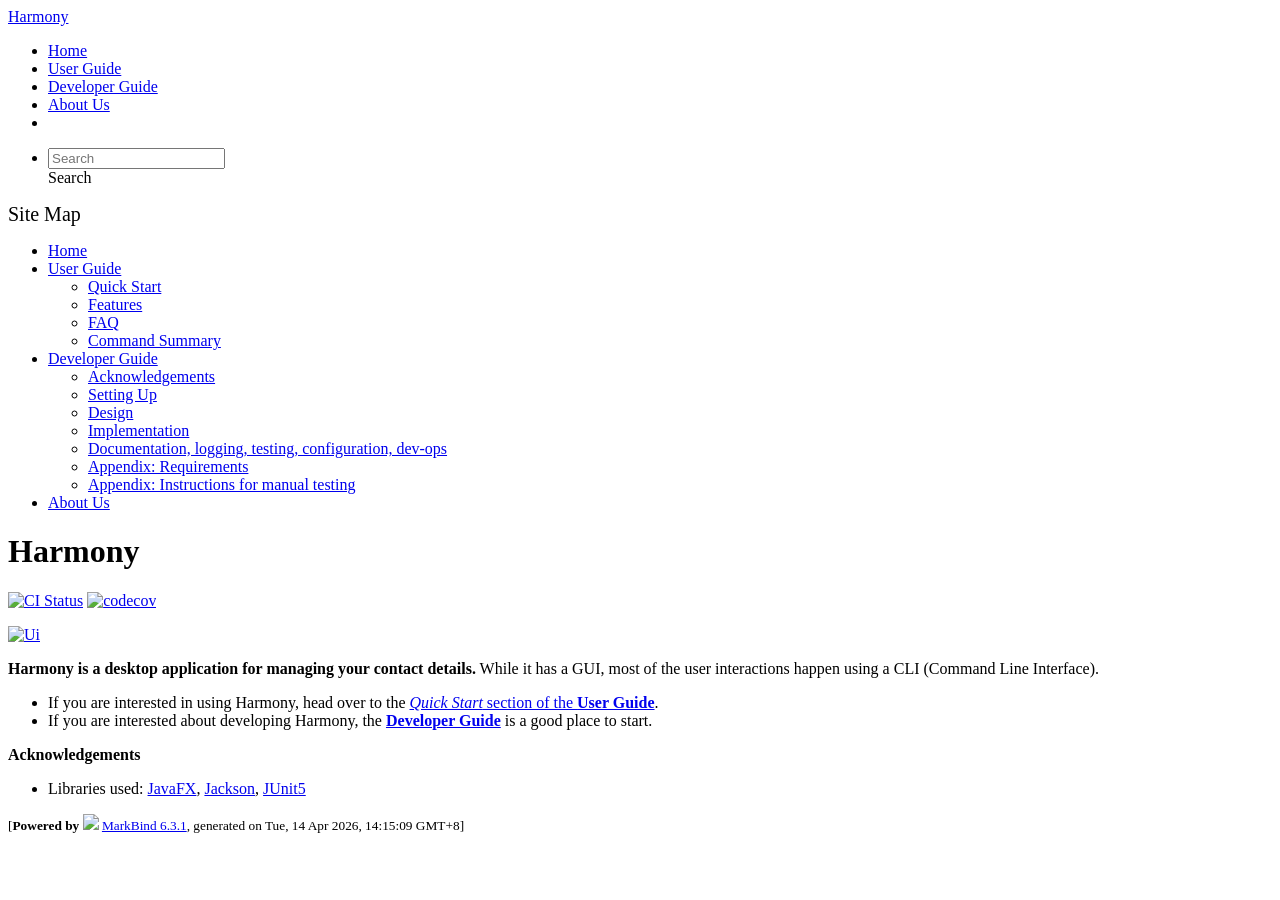
==== commit ac408cd9: "deploy: f16c749161d98d6def89c312ae44d09730a5d7fc" ====
--- a/index.html
+++ b/index.html
@@ -12,7 +12,7 @@
   const baseUrl = '/tp'
 </script>
 <body  data-code-theme="light">
-<div id="app"><!--[--><header sticky><div data-v-26aac3dc><nav class="navbar navbar-expand-md d-print-none navbar-dark bg-dark" data-v-26aac3dc><div class="container-fluid" data-v-26aac3dc><div class="navbar-left" data-v-26aac3dc><!--[--><a href="/tp/index.html" title="Home" class="navbar-brand">Harmony</a><!--]--></div><div class="navbar-default" data-v-26aac3dc><ul class="navbar-nav me-auto mt-2 mt-lg-0" data-v-26aac3dc><!--[--> <li><a href="/tp/index.html" class="nav-link">Home</a></li> <li><a href="/tp/UserGuide.html" class="nav-link">User Guide</a></li> <li><a href="/tp/DeveloperGuide.html" class="nav-link">Developer Guide</a></li> <li><a href="/tp/AboutUs.html" class="nav-link">About Us</a></li> <li><a href="https://github.com/AY2526S2-CS2103T-W09-1/tp" target="_blank" class="nav-link"><span><span aria-hidden="true" class="fab fa-github"></span></span></a></li> <!--]--></ul></div><ul class="navbar-nav navbar-right" data-v-26aac3dc><!--[--><li><form class="navbar-form"><div style="position:relative;" class="dropdown" data-v-00e26d0a><!--[--><input value="" data-bs-toggle="dropdown" type="text" class="form-control" placeholder="Search" autocomplete="off" data-v-00e26d0a><div class="form-control placeholder-div-hidden" data-v-00e26d0a>Search</div><!--]--><ul class="dropdown-menu search-dropdown-menu dropdown-menu-hidden dropdown-menu-end" data-v-00e26d0a><!--[--><!--]--></ul></div></form></li><!--]--></ul></div></nav><div style="display:none;" class="lower-navbar-container" data-v-26aac3dc><!--[--><!----><!----><!--]--></div></div></header> <div id="flex-body"><nav id="site-nav" data-v-6b1b63d2><!--[--><div class="site-nav-top"><div class="fw-bold mb-2" style="font-size:1.25rem;">Site Map</div></div> <div class="nav-component slim-scroll"><div class="site-nav-root"><!--[--><ul class="site-nav-list site-nav-list-root" data-v-6b1b63d2><!--[--><li><div class="site-nav-default-list-item site-nav-list-item-0" onclick="handleSiteNavClick(this)"><a href="/tp/index.html">Home</a></div></li> <li><div class="site-nav-default-list-item site-nav-list-item-0" onclick="handleSiteNavClick(this)"><a href="/tp/UserGuide.html">User Guide</a> <div class="site-nav-dropdown-btn-container"><i class="site-nav-dropdown-btn-icon site-nav-rotate-icon" onclick="handleSiteNavClick(this.parentNode.parentNode, false); event.stopPropagation();"><span class="glyphicon glyphicon-menu-down" aria-hidden="true"></span></i></div></div><ul class="site-nav-dropdown-container site-nav-dropdown-container-open site-nav-list"><li><div class="site-nav-default-list-item site-nav-list-item-1" onclick="handleSiteNavClick(this)"><a href="/tp/UserGuide.html#quick-start">Quick Start</a></div></li> <li><div class="site-nav-default-list-item site-nav-list-item-1" onclick="handleSiteNavClick(this)"><a href="/tp/UserGuide.html#features">Features</a></div></li> <li><div class="site-nav-default-list-item site-nav-list-item-1" onclick="handleSiteNavClick(this)"><a href="/tp/UserGuide.html#faq">FAQ</a></div></li> <li><div class="site-nav-default-list-item site-nav-list-item-1" onclick="handleSiteNavClick(this)"><a href="/tp/UserGuide.html#faq">Command Summary</a></div></li></ul></li> <li><div class="site-nav-default-list-item site-nav-list-item-0" onclick="handleSiteNavClick(this)"><a href="/tp/DeveloperGuide.html">Developer Guide</a> <div class="site-nav-dropdown-btn-container"><i class="site-nav-dropdown-btn-icon site-nav-rotate-icon" onclick="handleSiteNavClick(this.parentNode.parentNode, false); event.stopPropagation();"><span class="glyphicon glyphicon-menu-down" aria-hidden="true"></span></i></div></div><ul class="site-nav-dropdown-container site-nav-dropdown-container-open site-nav-list"><li><div class="site-nav-default-list-item site-nav-list-item-1" onclick="handleSiteNavClick(this)"><a href="/tp/DeveloperGuide.html#acknowledgements">Acknowledgements</a></div></li> <li><div class="site-nav-default-list-item site-nav-list-item-1" onclick="handleSiteNavClick(this)"><a href="/tp/DeveloperGuide.html#setting-up-getting-started">Setting Up</a></div></li> <li><div class="site-nav-default-list-item site-nav-list-item-1" onclick="handleSiteNavClick(this)"><a href="/tp/DeveloperGuide.html#design">Design</a></div></li> <li><div class="site-nav-default-list-item site-nav-list-item-1" onclick="handleSiteNavClick(this)"><a href="/tp/DeveloperGuide.html#implementation">Implementation</a></div></li> <li><div class="site-nav-default-list-item site-nav-list-item-1" onclick="handleSiteNavClick(this)"><a href="/tp/DeveloperGuide.html#documentation-logging-testing-configuration-dev-ops">Documentation, logging, testing, configuration, dev-ops</a></div></li> <li><div class="site-nav-default-list-item site-nav-list-item-1" onclick="handleSiteNavClick(this)"><a href="/tp/DeveloperGuide.html#appendix-requirements">Appendix: Requirements</a></div></li> <li><div class="site-nav-default-list-item site-nav-list-item-1" onclick="handleSiteNavClick(this)"><a href="/tp/DeveloperGuide.html#appendix-instructions-for-manual-testing">Appendix: Instructions for manual testing</a></div></li></ul></li> <li><div class="site-nav-default-list-item site-nav-list-item-0" onclick="handleSiteNavClick(this)"><a href="/tp/AboutUs.html">About Us</a></div></li><!--]--><!--v-if--></ul><!--]--></div></div><!--]--><!--v-if--></nav> <div id="content-wrapper"><h1 id="harmony">Harmony<a class="fa fa-anchor" href="#harmony" onclick="event.stopPropagation()"></a></h1> <p><a href="https://github.com/AY2526S2-CS2103T-W09-1/tp/actions"><img src="https://github.com/AY2526S2-CS2103T-W09-1/tp/workflows/Java%20CI/badge.svg" alt="CI Status" class="img-fluid"></a> <a href="https://codecov.io/gh/AY2526S2-CS2103T-W09-1/tp"><img src="https://codecov.io/gh/AY2526S2-CS2103T-W09-1/tp/branch/master/graph/badge.svg" alt="codecov" class="img-fluid"></a></p> <p><a href="/tp/images/Ui.png" target="_self"><img src="/tp/images/Ui.png" alt="Ui" class="img-fluid"></a></p> <p><strong>Harmony is a desktop application for managing your contact details.</strong> While it has a GUI, most of the user interactions happen using a CLI (Command Line Interface).</p> <ul><li>If you are interested in using Harmony, head over to the <a href="/tp/UserGuide.html#quick-start"><em>Quick Start</em> section of the <strong>User Guide</strong></a>.</li> <li>If you are interested about developing Harmony, the <a href="/tp/DeveloperGuide.html"><strong>Developer Guide</strong></a> is a good place to start.</li></ul> <p><strong>Acknowledgements</strong></p> <ul><li>Libraries used: <a href="https://openjfx.io/">JavaFX</a>, <a href="https://github.com/FasterXML/jackson">Jackson</a>, <a href="https://github.com/junit-team/junit5">JUnit5</a></li></ul></div> <nav id="page-nav" data-v-6b1b63d2><!--[--><div class="nav-component slim-scroll"></div><!--]--><!--v-if--></nav> <div class="scroll-top-button fa-lg d-print-none" style="display:none;bottom:2%;right:2%;position:fixed;" aria-hidden="true"><!--[--><i class="fas fa-arrow-circle-up"></i><!--]--></div></div> <footer><div class="text-center"><small>[<span><strong>Powered by</strong></span> <img src="https://markbind.org/favicon.ico" width="30"> <a href="https://markbind.org/">MarkBind 6.3.1</a>, generated on Tue, 14 Apr 2026, 13:43:51 GMT+8]</small></div></footer><!--]--></div>
+<div id="app"><!--[--><header sticky><div data-v-26aac3dc><nav class="navbar navbar-expand-md d-print-none navbar-dark bg-dark" data-v-26aac3dc><div class="container-fluid" data-v-26aac3dc><div class="navbar-left" data-v-26aac3dc><!--[--><a href="/tp/index.html" title="Home" class="navbar-brand">Harmony</a><!--]--></div><div class="navbar-default" data-v-26aac3dc><ul class="navbar-nav me-auto mt-2 mt-lg-0" data-v-26aac3dc><!--[--> <li><a href="/tp/index.html" class="nav-link">Home</a></li> <li><a href="/tp/UserGuide.html" class="nav-link">User Guide</a></li> <li><a href="/tp/DeveloperGuide.html" class="nav-link">Developer Guide</a></li> <li><a href="/tp/AboutUs.html" class="nav-link">About Us</a></li> <li><a href="https://github.com/AY2526S2-CS2103T-W09-1/tp" target="_blank" class="nav-link"><span><span aria-hidden="true" class="fab fa-github"></span></span></a></li> <!--]--></ul></div><ul class="navbar-nav navbar-right" data-v-26aac3dc><!--[--><li><form class="navbar-form"><div style="position:relative;" class="dropdown" data-v-00e26d0a><!--[--><input value="" data-bs-toggle="dropdown" type="text" class="form-control" placeholder="Search" autocomplete="off" data-v-00e26d0a><div class="form-control placeholder-div-hidden" data-v-00e26d0a>Search</div><!--]--><ul class="dropdown-menu search-dropdown-menu dropdown-menu-hidden dropdown-menu-end" data-v-00e26d0a><!--[--><!--]--></ul></div></form></li><!--]--></ul></div></nav><div style="display:none;" class="lower-navbar-container" data-v-26aac3dc><!--[--><!----><!----><!--]--></div></div></header> <div id="flex-body"><nav id="site-nav" data-v-6b1b63d2><!--[--><div class="site-nav-top"><div class="fw-bold mb-2" style="font-size:1.25rem;">Site Map</div></div> <div class="nav-component slim-scroll"><div class="site-nav-root"><!--[--><ul class="site-nav-list site-nav-list-root" data-v-6b1b63d2><!--[--><li><div class="site-nav-default-list-item site-nav-list-item-0" onclick="handleSiteNavClick(this)"><a href="/tp/index.html">Home</a></div></li> <li><div class="site-nav-default-list-item site-nav-list-item-0" onclick="handleSiteNavClick(this)"><a href="/tp/UserGuide.html">User Guide</a> <div class="site-nav-dropdown-btn-container"><i class="site-nav-dropdown-btn-icon site-nav-rotate-icon" onclick="handleSiteNavClick(this.parentNode.parentNode, false); event.stopPropagation();"><span class="glyphicon glyphicon-menu-down" aria-hidden="true"></span></i></div></div><ul class="site-nav-dropdown-container site-nav-dropdown-container-open site-nav-list"><li><div class="site-nav-default-list-item site-nav-list-item-1" onclick="handleSiteNavClick(this)"><a href="/tp/UserGuide.html#quick-start">Quick Start</a></div></li> <li><div class="site-nav-default-list-item site-nav-list-item-1" onclick="handleSiteNavClick(this)"><a href="/tp/UserGuide.html#features">Features</a></div></li> <li><div class="site-nav-default-list-item site-nav-list-item-1" onclick="handleSiteNavClick(this)"><a href="/tp/UserGuide.html#faq">FAQ</a></div></li> <li><div class="site-nav-default-list-item site-nav-list-item-1" onclick="handleSiteNavClick(this)"><a href="/tp/UserGuide.html#faq">Command Summary</a></div></li></ul></li> <li><div class="site-nav-default-list-item site-nav-list-item-0" onclick="handleSiteNavClick(this)"><a href="/tp/DeveloperGuide.html">Developer Guide</a> <div class="site-nav-dropdown-btn-container"><i class="site-nav-dropdown-btn-icon site-nav-rotate-icon" onclick="handleSiteNavClick(this.parentNode.parentNode, false); event.stopPropagation();"><span class="glyphicon glyphicon-menu-down" aria-hidden="true"></span></i></div></div><ul class="site-nav-dropdown-container site-nav-dropdown-container-open site-nav-list"><li><div class="site-nav-default-list-item site-nav-list-item-1" onclick="handleSiteNavClick(this)"><a href="/tp/DeveloperGuide.html#acknowledgements">Acknowledgements</a></div></li> <li><div class="site-nav-default-list-item site-nav-list-item-1" onclick="handleSiteNavClick(this)"><a href="/tp/DeveloperGuide.html#setting-up-getting-started">Setting Up</a></div></li> <li><div class="site-nav-default-list-item site-nav-list-item-1" onclick="handleSiteNavClick(this)"><a href="/tp/DeveloperGuide.html#design">Design</a></div></li> <li><div class="site-nav-default-list-item site-nav-list-item-1" onclick="handleSiteNavClick(this)"><a href="/tp/DeveloperGuide.html#implementation">Implementation</a></div></li> <li><div class="site-nav-default-list-item site-nav-list-item-1" onclick="handleSiteNavClick(this)"><a href="/tp/DeveloperGuide.html#documentation-logging-testing-configuration-dev-ops">Documentation, logging, testing, configuration, dev-ops</a></div></li> <li><div class="site-nav-default-list-item site-nav-list-item-1" onclick="handleSiteNavClick(this)"><a href="/tp/DeveloperGuide.html#appendix-requirements">Appendix: Requirements</a></div></li> <li><div class="site-nav-default-list-item site-nav-list-item-1" onclick="handleSiteNavClick(this)"><a href="/tp/DeveloperGuide.html#appendix-instructions-for-manual-testing">Appendix: Instructions for manual testing</a></div></li></ul></li> <li><div class="site-nav-default-list-item site-nav-list-item-0" onclick="handleSiteNavClick(this)"><a href="/tp/AboutUs.html">About Us</a></div></li><!--]--><!--v-if--></ul><!--]--></div></div><!--]--><!--v-if--></nav> <div id="content-wrapper"><h1 id="harmony">Harmony<a class="fa fa-anchor" href="#harmony" onclick="event.stopPropagation()"></a></h1> <p><a href="https://github.com/AY2526S2-CS2103T-W09-1/tp/actions"><img src="https://github.com/AY2526S2-CS2103T-W09-1/tp/workflows/Java%20CI/badge.svg" alt="CI Status" class="img-fluid"></a> <a href="https://codecov.io/gh/AY2526S2-CS2103T-W09-1/tp"><img src="https://codecov.io/gh/AY2526S2-CS2103T-W09-1/tp/branch/master/graph/badge.svg" alt="codecov" class="img-fluid"></a></p> <p><a href="/tp/images/Ui.png" target="_self"><img src="/tp/images/Ui.png" alt="Ui" class="img-fluid"></a></p> <p><strong>Harmony is a desktop application for managing your contact details.</strong> While it has a GUI, most of the user interactions happen using a CLI (Command Line Interface).</p> <ul><li>If you are interested in using Harmony, head over to the <a href="/tp/UserGuide.html#quick-start"><em>Quick Start</em> section of the <strong>User Guide</strong></a>.</li> <li>If you are interested about developing Harmony, the <a href="/tp/DeveloperGuide.html"><strong>Developer Guide</strong></a> is a good place to start.</li></ul> <p><strong>Acknowledgements</strong></p> <ul><li>Libraries used: <a href="https://openjfx.io/">JavaFX</a>, <a href="https://github.com/FasterXML/jackson">Jackson</a>, <a href="https://github.com/junit-team/junit5">JUnit5</a></li></ul></div> <nav id="page-nav" data-v-6b1b63d2><!--[--><div class="nav-component slim-scroll"></div><!--]--><!--v-if--></nav> <div class="scroll-top-button fa-lg d-print-none" style="display:none;bottom:2%;right:2%;position:fixed;" aria-hidden="true"><!--[--><i class="fas fa-arrow-circle-up"></i><!--]--></div></div> <footer><div class="text-center"><small>[<span><strong>Powered by</strong></span> <img src="https://markbind.org/favicon.ico" width="30"> <a href="https://markbind.org/">MarkBind 6.3.1</a>, generated on Tue, 14 Apr 2026, 14:15:09 GMT+8]</small></div></footer><!--]--></div>
 </body><script src="/tp/markbind/js/bootstrap-utility.min.js"></script>
 <script src="/tp/markbind/js/polyfill.min.js"></script>
 <script src="/tp/markbind/js/vue.global.prod.min.js"></script>
